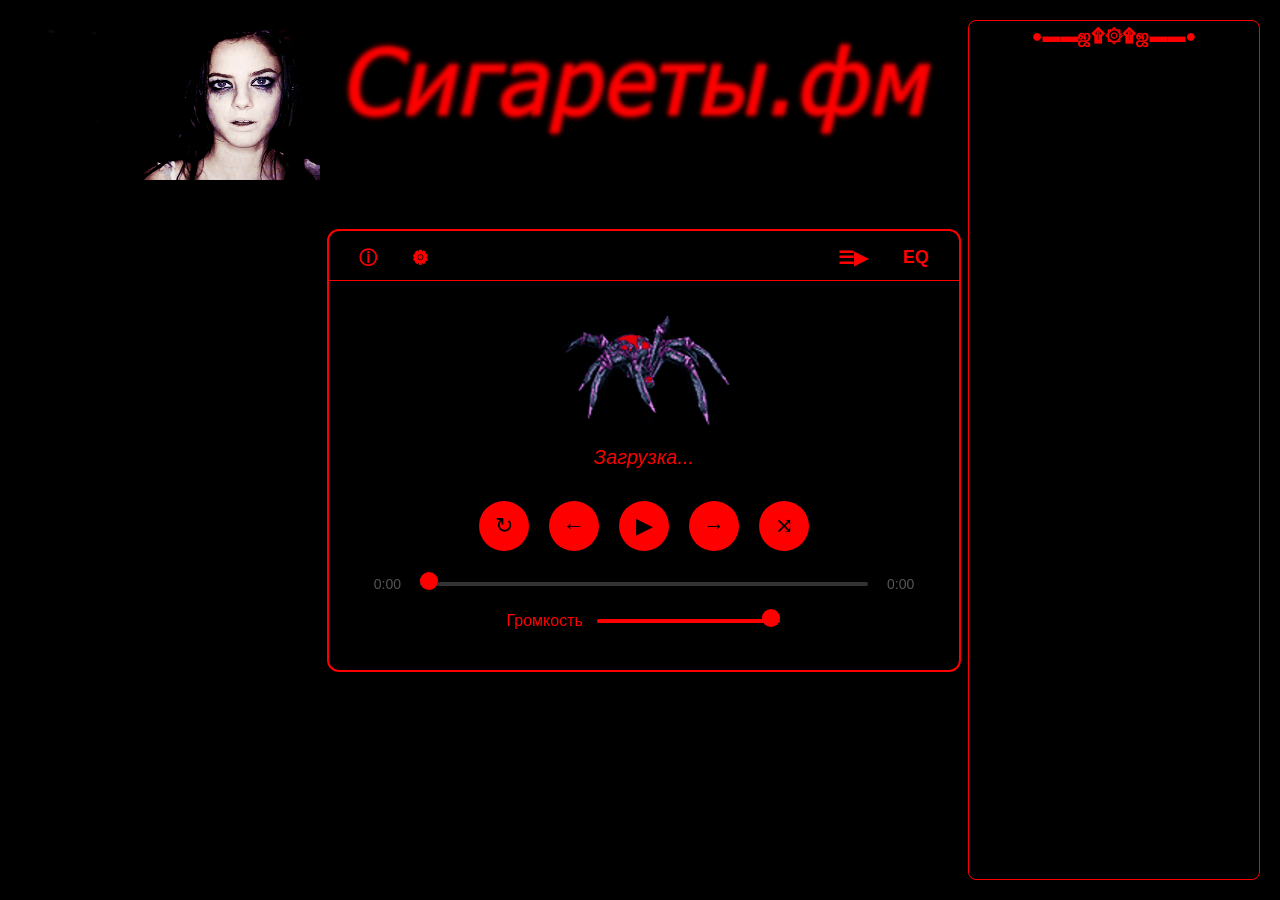
==== index.html @ dc426d21 "Update index.html" ====
<!DOCTYPE html>
<html lang="ru">
<head>
<meta charset="UTF-8" />
<meta name="viewport" content="width=device-width, initial-scale=1" />
<title>{title}</title>
<link rel="icon" href="favicon.png" type="image/png">
<style>
  body {
    font-family: Arial, sans-serif;
    margin: 0; 
    padding: 20px;
    display: flex;
    height: 100vh;
    box-sizing: border-box;
    background: #000000;
  }

  #file-panel {
    scrollbar-color: red #000;
    width: 280px;
    border: 1px solid #f00;
    border-radius: 8px;
    background: #000;
    padding: 5px;
    box-shadow: 0 0 8px rgba(0,0,0,0.1);
    overflow: hidden;
    display: flex;
    flex-direction: column;
    user-select: none;
  }

  #file-panel h2 {
    margin-top: 0;
    font-size: 18px;
    color: red;
    text-align: center;
  }

  #file-list {
    color: red;
    margin-top: 10px;
    flex-grow: 1;
    overflow-y: auto;
    padding-right: 5px;
    scrollbar-width: thin;
    scrollbar-color: red #000;
  }

  #file-list::-webkit-scrollbar {
    width: 7px;
    background: #000;
  }

  #file-list::-webkit-scrollbar-thumb {
    background-color: red;
    border-radius: 4px;
    border: 2px solid #000; 
  }

  .file-item {
    padding: 8px 12px;
    cursor: pointer;
    border-bottom: 1px solid #f00;
    transition: background-color 0.25s;
  }
  
  .file-item:hover {
    background-color: #333;
  }
  
  .active {
    background-color: #333;
    font-weight: bold;
  }

  #player-container {
    flex: 1;
    display: flex;
    justify-content: center;
    align-items: center;
  }

  #player-box {
    border: 2px solid #f00;
    padding: 30px 40px 40px;
    border-radius: 12px;
    background: #000;
    width: 550px;
    /*height: 400px;*/
    box-shadow: 0 0 15px rgba(0,0,0,0.1);
    display: flex;
    flex-direction: column;
    align-items: center;
  }
  /*-------------------*/
  
  /* PANEL WITH SETTINGS, INFO AND ETC../// */
  #player-header {
    align-self: stretch;
    margin: -15px -40px 15px -40px;
    padding: 0 20px 10px 20px;
    display: flex;
    justify-content: space-between;
    align-items: center;
    border-bottom: 1px solid #f00;
  }

  .bold-gear {
    -webkit-text-stroke: 1px #f00;
  }
  
  .bold-gear:hover {
    -webkit-text-stroke: 1px #fff;
  }
  
  .header-btn {
    background: none;
    border: none;
    color: #f00;
    font-size: 18px;
    font-weight: bold;
    font-family: Arial, sans-serif;
    cursor: pointer;
    transition: color 0.3s, text-shadow 0.3s;
    padding: 0 10px;
    user-select: none;
  }

  .header-btn:hover {
    color: #fff;
    text-shadow: 0 0 8px #fff;
  }
  /*-------------------*/

  /*MAIN-PLAYER*/
  #player-main-content {
    display: flex;
    flex-direction: column;
    align-items: center;
    width: 100%;
  }

  #player-info-content {
    color: #f00;
    text-align: center;
    width: 100%;
    min-height: 250px; 
    overflow-y: auto;
  }

  #player-info-content h3 {
    margin-top: 0;
  }

  [data-i18n="infocontent"] {
    white-space: pre-line;
  }

  #player-settings-content {
    color: #f00;
    text-align: center;
    width: 100%;
    min-height: 250px; 
    overflow-y: auto;
  }
  /* playlist */
  
  #player-playlist-content {
    color: #f00;
    text-align: center;
    width: 100%;
    min-height: 250px; 
    overflow-y: auto;
  }

  #playlists-grid {
    display: grid;
    grid-template-columns: repeat(auto-fill, minmax(110px, 1fr));
    gap: 15px;
    padding: 10px;
    margin-top: 5px;
  }

  .playlist-card {
    background: #111;
    border: 1px solid #333;
    border-radius: 12px;
    padding: 8px;
    cursor: pointer;
    transition: all 0.3s ease;
    display: flex;
    flex-direction: column;
    align-items: center;
  }

  .playlist-card:hover {
    background: #222;
    border-color: #f00;
    box-shadow: 0 0 10px rgba(255, 0, 0, 0.4);
  }

  .playlist-card.active {
    background: #333;
    border-color: #f00;
    box-shadow: 0 0 12px #f00;
  }

  .playlist-cover {
    width: 100%;
    aspect-ratio: 1 / 1; 
    object-fit: cover; 
    border-radius: 8px;
    margin-bottom: 8px;
    border: 1px solid #000;
    background: #050505; 
  }

  .playlist-title {
    color: #f00;
    font-size: 11px;
    font-weight: bold;
    text-align: center;
    width: 100%;
    white-space: nowrap;
    overflow: hidden;
    text-overflow: ellipsis;
  }
  /* playlist */
  /* eq eq eq */

  #player-equalizer-content {
    color: #f00;
    text-align: center;
    width: 100%;
    min-height: 250px; 
    overflow-y: hidden;
    overflow-x: hidden;
  }
  
  .eq-top-bar {
    display: flex; justify-content: space-between; align-items: center;
    width: 100%; margin-bottom: 10px;
  }
  .preset-select {
    background: #111; color: #f00; border: 1px solid #f00;
    padding: 4px 10px; border-radius: 4px; outline: none;
    cursor: pointer; font-weight: bold; font-size: 12px;
  }
  .toggle-btn {
    background: #f00;
    color: #000;
    border: none;
    padding: 4px 12px;
    border-radius: 4px;
    font-weight: bold;
    font-size: 12px;
    cursor: pointer;
    box-shadow: 0 0 8px rgba(255, 0, 0, 0.4);
    transition: all 0.2s;
  }
  .toggle-btn.off {
    background: #222;
    color: #555; 
    box-shadow: none;
    border: 1px solid #333;
  }
  .visualizer-container {
    width: 100%; height: 100px; 
    margin-bottom: 10px; border-radius: 6px; overflow: hidden;
    background: #050505; border: 1px solid #300;
  }
  .eq-container {
    display: flex; justify-content: space-between; align-items: center;
    background: rgba(255, 0, 0, 0.02); padding: 10px 5px;
    border-radius: 8px; gap: 1px; border: 1px solid #200; transition: opacity 0.3s;
  }
  .eq-container.bypass { opacity: 0.25; pointer-events: none; }
  .eq-band { display: flex; flex-direction: column; align-items: center; flex: 1; }
  .eq-band span { font-size: 9px; color: #888; margin-top: 5px; }
  .slider-wrapper { position: relative; width: 100%; height: 100px; display: flex; justify-content: center; align-items: center; }
  
  .eq-band input[type="range"] {
    -webkit-appearance: none; width: 90px; height: 3px;
    position: absolute; transform: rotate(-90deg);
    background: #222; border-radius: 2px; outline: none; cursor: pointer; margin: 0;
  }
  .eq-band input[type="range"]::-webkit-slider-thumb {
    -webkit-appearance: none; width: 10px; height: 10px;
    border-radius: 50%; background: #f00; box-shadow: 0 0 6px #f00;
  }
  .eq-band input[type="range"]::-webkit-slider-thumb:hover { background: #fff; }
  
  #visualizer {
  width: 100%;
  height: 100%;
  display: block;
  }
  /* eq eq eq */

  .lang-btn {
    background: #000;
    border: 1px solid #f00;
    color: #f00;
    padding: 5px 15px;
    margin: 0 5px;
    cursor: pointer;
    font-family: Arial, sans-serif;
    font-weight: bold;
    transition: all 0.3s;
    border-radius: 4px;
  }

  .lang-btn:hover {
    background: #f00;
    color: #000;
  }

  .lang-btn.active {
    background: #f00;
    color: #fff;
    box-shadow: 0 0 8px #f00;
  }
  
  #track-name {
    font-style: italic;
    font-size: 20px;
    margin-bottom: 25px;
    height: 30px;
    
    white-space: nowrap;
    overflow: hidden;
    text-overflow: ellipsis;

    padding: 0 15px;
    width: 100%;
    box-sizing: border-box;
    
    text-align: center;
    user-select: none;
    color: red;
  }

  #controls {
    display: flex;
    justify-content: center;
    align-items: center;
    gap: 20px;
    margin-bottom: 25px;
  }

  button.control-btn {
    font-size: 22px;
    color: #000;
    padding: 10px;
    width: 50px;
    height: 50px;
    border: none;
    background: #f00;
    border-radius: 50%;
    cursor: pointer;
    transition: all 0.3s;
    user-select: none;
    display: flex;
    justify-content: center;
    align-items: center;
  }
  
  button.control-btn:hover {
    background-color: #333;
    color: #f00;
  }
  
  button#repeat.repeat-on {
    background-color: #fff;
    box-shadow: 0 0 10px #fff;
  }

  button#shuffle.shuffle-on {
    background-color: #fff;
    box-shadow: 0 0 10px #fff;
  }
  
  #progress-container {
    width: 100%;
    display: flex;
    align-items: center;
    gap: 12px;
    user-select: none;
  }

  #progress {
    -webkit-appearance: none;
    appearance: none;
    width: 100%;
    height: 4px;
    border-radius: 4px;
    background: linear-gradient(to right, #f00 0%, #f00 var(--val, 0%), #333 var(--val, 0%), #333 100%);
    cursor: pointer;
    transition: background 0.3s;
  }

  #progress::-webkit-slider-thumb {
    -webkit-appearance: none;
    appearance: none;
    width: 18px;
    height: 18px;
    border-radius: 50%;
    background: #f00;
    cursor: pointer;
    box-shadow: 0 0 5px rgba(0,0,0,0.3);
    transition: background-color 0.3s;
    margin-top: -5px; 
  }
  
  #current-time,
  #duration {
    width: 45px;
    font-size: 14px;
    color: #555;
    user-select: none;
    text-align: center;
  }
   
  #volume-container {
    width: 50%;
    display: flex;
    align-items: center;
    gap: 12px;
    user-select: none;
    margin-top: 20px;
  }

  #volume {
    -webkit-appearance: none;
    appearance: none;
    width: 100%;
    height: 4px;
    border-radius: 4px;
    background: linear-gradient(to right, #f00 0%, #f00 var(--val, 100%), #333 var(--val, 100%), #333 100%);
    cursor: pointer;
  }
  
  #volume::-webkit-slider-thumb {
    -webkit-appearance: none;
    appearance: none;
    width: 18px;
    height: 18px;
    border-radius: 50%;
    background: #f00;
    cursor: pointer;
    margin-top: -5px; 
  }
   
  .girl {
    margin: 10px auto 20px;
    display: block;
    }
  .banner {
    position: absolute;
    top: 20px;  
    left: 50%; 
    transform: translateX(-50%);
    z-index: -1;
    }
  
  /* ФИКСИКИ НА ТЕЛЕФОН БЛЯТЬ */
  @media (max-width: 768px) 
  {
     * {
    -webkit-tap-highlight-color: rgba(0, 0, 0, 0);
    -webkit-tap-highlight-color: transparent;
  }
  body {
    flex-direction: column;
    overflow-y: auto;
    height: 100%;           
    padding: 10px;
  }

  #file-panel {
    width: 100%;            
    box-sizing: border-box;
    margin-bottom: 5px;
    max-height: 300px;
  }
  /*
  #file-list {
    color: red;
    margin-top: 10px;
    flex-grow: 1;
    overflow: hidden;
    padding-right: 5px;
    scrollbar-width: thin;
    scrollbar-color: red #000;
  }
  */
  #player-box {
    width: 100%; 
    box-sizing: border-box;
    padding: 20px; 
  }
    
  #player-header {
    margin-left: -20px;
    margin-right: -20px;
  }
  #volume-container {
    width: 80%;  
  }
    
  #playlists-grid {
    grid-template-columns: repeat(auto-fill, minmax(85px, 1fr));
    gap: 10px;
  }
  .banner {
    display: none; 
  }
  .girl {
    display: none; 
  }
}
</style>
</head>
<body>

<img class="girl" src="oye.gif" alt="sadd///..." width="300" height="150">
<img class="banner" data-i18n-src="banner" alt="sigi" width="600" height="150">
<div id="player-container">
<div id="player-box">
  <div id="player-header">
    <div style="display: flex; gap: 15px;">
      <button id="btn-info" class="header-btn" data-i18n-title="info">ⓘ</button>
      <button id="btn-settings" class="header-btn bold-gear" data-i18n-title="settings">⚙</button>
    </div>
    <div style="display: flex; gap: 15px;">
      <button id="btn-playlist" class="header-btn" data-i18n-title="playlist">☰▶</button>
      <button id="btn-eq" class="header-btn" data-i18n-title="eq">EQ</button>
    </div>
  </div>
    
  <!--PLAYER-->
  <div id="player-main-content">
    <img id="main-gif" src="bruda.gif" width="200" height="150">
    <div id="track-name" data-i18n="loading"></div>

    <div id="controls">
      <button id="repeat" class="control-btn" data-i18n-title="repeat">↻</button>
      <button id="prev" class="control-btn" data-i18n-title="prev">←</button>
      <button id="play" class="control-btn" data-i18n-title="play">▶</button>
      <button id="next" class="control-btn" data-i18n-title="next">→</button>
      <button id="shuffle" class="control-btn" data-i18n-title="shuffle">⤨</button>
    </div>

    <div id="progress-container">
      <div id="current-time">0:00</div>
        <input type="range" id="progress" min="0" max="100" value="0" step="1" />
        <div id="duration">0:00</div>
    </div>
    <div id="volume-container">
      <span style="color:red;" data-i18n="volume"></span>
      <input type="range" id="volume" min="0" max="100" value="100" step="1" />
    </div>
    
  </div>
  
  <!--INFO-->
    <div id="player-info-content" style="display: none;">
      <h3 data-i18n="hotkeys"></h3>
      <p data-i18n="infocontent"></p>
    </div>
  <!--SETTINGS-->
    <div id="player-settings-content" style="display: none;">
      <h3 data-i18n="settings"></h3>
      <div style="margin-bottom: 20px;">
        <p data-i18n="language"></p>
        <button class="lang-btn" data-lang="ru">RU</button>
        <button class="lang-btn" data-lang="en">EN</button>
      </div>
    </div>
  <!--Playlist-->
    <div id="player-playlist-content" style="display: none;">
      <h3 data-i18n="playlist"></h3>
      <p>похуй</p>
    </div>
  
  <!--Equalozer-->
    <div id="player-equalizer-content" style="display: none;">
    <div class="eq-top-bar">
      <select id="preset-select" class="preset-select">
        <option value="flat">Default</option>
        <option value="bass">Bass Boost</option>
        <option value="rock">Rock</option>
        <option value="electro">Electronic</option>
        <option value="vocal">Vocal</option>
      </select>
      <button id="eq-toggle" class="toggle-btn off">EQ</button>
    </div>

    <div class="visualizer-container">
      <canvas id="visualizer"></canvas>
    </div>

    <div class="eq-container bypass" id="eq-sliders-container"></div>
    </div>
  
    <audio id="audio" crossorigin="anonymous" preload="metadata" style="display:none"></audio>
</div>
</div>

<div id="file-panel">
  <h2>●▬▬ஜ۩۞۩ஜ▬▬●</h2>
  <div id="file-list"></div>
</div>

<script type="module">

let dictionary = {};

async function loadLanguage(lang) {
  try {
    const response = await fetch(`${lang}.json`);
    dictionary = await response.json();
    
    if (dictionary.title) document.title = dictionary.title;

    document.querySelectorAll('[data-i18n]').forEach(el => {
      const key = el.dataset.i18n;
      if (dictionary[key]) el.textContent = dictionary[key];
    });

    document.querySelectorAll('[data-i18n-title]').forEach(el => {
      const key = el.dataset.i18nTitle;
      if (dictionary[key]) el.setAttribute('title', dictionary[key]);
    });

    document.querySelectorAll('[data-i18n-src]').forEach(el => {
      const key = el.dataset.i18nSrc;
      if (dictionary[key]) el.src = dictionary[key];
    });

    localStorage.setItem('lang', lang);
  } catch (e) {
    console.error("Ошибка загрузки языка", e);
  }
}

document.querySelectorAll('.lang-btn').forEach(btn => {
  btn.addEventListener('click', (e) => {
    loadLanguage(e.target.dataset.lang);
  });
});

const savedLang = localStorage.getItem('lang') || 'ru';
loadLanguage(savedLang);
   
/*
const archiveId = 'technos1g1'; 
const response = await fetch(`https://archive.org/metadata/${archiveId}`);
const metadata = await response.json();
const songs = metadata.files
  .filter(file => file.name.endsWith('.mp3'))
  .map(file => file.name);

let files = songs.map(f => ({ 
  name: f, 
  filename: `https://archive.org/download/${archiveId}/${encodeURIComponent(f)}` 
}));
*/
/*
const archiveId = 'technos1g1';
let songs = [];
let files = [];

try {
  const response = await fetch(`https://archive.org/metadata/${archiveId}`);
  if (!response.ok) throw new Error(`server error: ${response.status}`);
  
  const metadata = await response.json();
  songs = metadata.files
    .filter(file => file.name.endsWith('.mp3'))
    .map(file => file.name);
    
  files = songs.map(f => ({ 
    name: f, 
    filename: `https://archive.org/download/${archiveId}/${encodeURIComponent(f)}` 
  }));
} catch (e) {
  console.error("unable to load tracks from archive:", e);
  trackNameDiv.textContent = "Playlist load error";
}
*/

let currentArchiveId = null;
let songs = [];
let files = [];

const mainGif = document.getElementById('main-gif');
const playlistsGrid = document.getElementById('playlists-grid');

async function loadPlaylistFromArchive(id, cardElement) {
  try {
    document.querySelectorAll('.playlist-card').forEach(c => c.classList.remove('active'));
    if (cardElement) cardElement.classList.add('active');

    currentArchiveId = id;
    
    const newGifSource = `https://archive.org/download/${id}/inplay.gif`;
    const tempImg = new Image();
    tempImg.onload = () => { mainGif.src = newGifSource; };
    tempImg.onerror = () => { mainGif.src = 'shtr.gif'; }; // фоллбэк
    tempImg.src = newGifSource;
    
    if (isPlaying) playBtn.click();
    audio.src = '';
    trackNameDiv.textContent = "Загрузка...";

    const response = await fetch(`https://archive.org/metadata/${id}`);
    if (!response.ok) throw new Error(`server error: ${response.status}`);
    
    const metadata = await response.json();
    songs = metadata.files
      .filter(file => file.name.endsWith('.mp3'))
      .map(file => file.name);
      
    files = songs.map(f => ({ 
      name: f, 
      filename: `https://archive.org/download/${id}/${encodeURIComponent(f)}` 
    }));

    if (files.length > 0) {
      createFileList();
      loadTrack(0, false);
    } else {
      fileListDiv.innerHTML = '<div style="color:red; text-align:center; padding:10px;">Плейлист пуст</div>';
      trackNameDiv.textContent = "Нет треков";
    }

  } catch (e) {
    console.error("ОШИБКА загрузки плейлиста:", e);
    trackNameDiv.textContent = "Ошибка сервера";
  }
}

async function initPlaylists() {
  try {
    const res = await fetch('playlists.json');
    if (!res.ok) throw new Error("JSON не найден");
    const playlistIds = await res.json();
    
    playlistsGrid.innerHTML = ''; 

    playlistIds.forEach(id => {
      const card = document.createElement('div');
      card.className = 'playlist-card';
      
      const coverUrl = `https://archive.org/download/${id}/cover.png`;
      
      card.innerHTML = `
        <img class="playlist-cover" src="${coverUrl}" alt="cover" onerror="this.src='shtr.gif'">
        <div class="playlist-title" data-title-id="${id}">...</div>
      `;
      
      card.onclick = () => loadPlaylistFromArchive(id, card);
      playlistsGrid.appendChild(card);

      fetch(`https://archive.org/metadata/${id}`)
        .then(r => r.json())
        .then(data => {
          const titleText = data.metadata.title || id;
          const titleDiv = card.querySelector(`[data-title-id="${id}"]`);
          titleDiv.textContent = titleText;
          titleDiv.setAttribute('title', titleText);
        })
        .catch(() => {
          card.querySelector(`[data-title-id="${id}"]`).textContent = id;
        });
    });
    
    if (playlistIds.length > 0) {
      setTimeout(() => {
        loadPlaylistFromArchive(playlistIds[0], playlistsGrid.firstChild);
      }, 50);
    }

  } catch (e) {
    console.error("Не удалось прочитать playlists.json", e);
    playlistsGrid.innerHTML = '<p>Не удалось загрузить списки.</p>';
  }
}
initPlaylists();
  
const fileListDiv = document.getElementById('file-list');
const audio = document.getElementById('audio');
const playBtn = document.getElementById('play');
const prevBtn = document.getElementById('prev');
const nextBtn = document.getElementById('next');
const repeatBtn = document.getElementById('repeat');
const shuffleBtn = document.getElementById('shuffle');
const trackNameDiv = document.getElementById('track-name');
const progress = document.getElementById('progress');
const currentTimeDiv = document.getElementById('current-time');
const durationDiv = document.getElementById('duration');
const volumeSlider = document.getElementById('volume');

//let files = songs.map(f => ({ name: f, filename: 'musics/' + f }));
//let files = songs.map(f => ({ name: f, filename: 'musics/' + encodeURIComponent(f) }));
  
let currentTrackIndex = -1;
let isPlaying = false;
let isRepeating = false;
let isShuffle = false;

function formatTime(seconds) {
  const m = Math.floor(seconds / 60);
  const s = Math.floor(seconds % 60);
  return `${m}:${s < 10 ? '0' : ''}${s}`;
}

function createFileList() {
  fileListDiv.innerHTML = '';
  files.forEach((file, index) => {
    const el = document.createElement('div');
    el.className = 'file-item';
    const lastDotIndex = file.name.lastIndexOf('.');
    const displayName = lastDotIndex !== -1 ? file.name.slice(0, lastDotIndex) : file.name;
    el.textContent = displayName;
    el.dataset.index = index;
    el.onclick = () => loadTrack(index, true);
    fileListDiv.appendChild(el);
  });
}

/*
function highlightSelected() {
  document.querySelectorAll('.file-item').forEach((el, idx) => {
    el.classList.toggle('active', idx === currentTrackIndex);
  });
}
*/
/* SMOOTH TRACK LIST */
function highlightSelected() {
  document.querySelectorAll('.file-item').forEach((el, idx) => {
    const isActive = (idx === currentTrackIndex);
    el.classList.toggle('active', isActive);
    
    if (isActive) {
      el.scrollIntoView({
        behavior: 'smooth',
        block: 'center'
      });
    }
  });
}

/* SMOOTH VOLUME CONTROL */
let targetVolume = parseFloat(volumeSlider.value);
let volumeAnimationId = null;

function animateVolumeTo(newTarget) {
  const clampedTarget = Math.max(0, Math.min(100, newTarget)); 
  
  if (clampedTarget === targetVolume && volumeAnimationId) {
    return;
  }
  
  targetVolume = clampedTarget;

  if (volumeAnimationId) cancelAnimationFrame(volumeAnimationId);

  const startVolume = parseFloat(volumeSlider.value);
  const diff = targetVolume - startVolume;
  
  if (diff === 0) return;

  const duration = 200; 
  let start = null;

  function step(timestamp) {
    if (!start) start = timestamp;
    const progress = Math.min((timestamp - start) / duration, 1);

    const easeProgress = 1 - Math.pow(1 - progress, 2);
    const currentVolume = startVolume + (diff * easeProgress);

    volumeSlider.value = currentVolume;
    audio.volume = currentVolume / 100;
    volumeSlider.style.setProperty('--val', currentVolume + '%');
    
    if (progress < 1) {
      volumeAnimationId = requestAnimationFrame(step);
    } else {
      volumeAnimationId = null;
    }
  }

  volumeAnimationId = requestAnimationFrame(step);
}
/* SMOOTH END */
  
function loadTrack(index, shouldPlay = false) {
  if (index < 0 || index >= files.length) return;
  currentTrackIndex = index;
  const file = files[index];
  audio.src = file.filename;
  
  const lastDotIndex = file.name.lastIndexOf('.');
  const displayName = lastDotIndex !== -1 ? file.name.slice(0, lastDotIndex) : file.name;
  
  trackNameDiv.textContent = displayName;
  trackNameDiv.setAttribute('title', displayName);
  trackNameDiv.removeAttribute('data-i18n');
  
  highlightSelected();
  audio.load();
  if (shouldPlay) audio.play().catch(() => {});
}

function getNextTrackIndex() {
  if (isShuffle && files.length > 1) {
    let randomIndex;
    do {
      randomIndex = Math.floor(Math.random() * files.length);
    } while (randomIndex === currentTrackIndex);
    return randomIndex;
  } else {
    let newIndex = currentTrackIndex + 1;
    if (newIndex >= files.length) newIndex = 0;
    return newIndex;
  }
}

function updateProgress() {
  if (!audio.duration) return;
  progress.max = Math.floor(audio.duration);
  progress.value = Math.floor(audio.currentTime);
  currentTimeDiv.textContent = formatTime(audio.currentTime);
  durationDiv.textContent = formatTime(audio.duration);

  const percent = (audio.currentTime / audio.duration) * 100;
  progress.style.setProperty('--val', percent + '%');
}
  
repeatBtn.addEventListener('click', () => {
  isRepeating = !isRepeating;
  repeatBtn.classList.toggle('repeat-on', isRepeating);
});

shuffleBtn.addEventListener('click', () => {
  isShuffle = !isShuffle;
  shuffleBtn.classList.toggle('shuffle-on', isShuffle);
});

playBtn.addEventListener('click', () => {
  if (!audio.src) return;
  if (isPlaying) audio.pause();
  else audio.play();
});

audio.addEventListener('timeupdate', updateProgress);
  
audio.addEventListener('play', () => {
  isPlaying = true;
  playBtn.textContent = '❙❙';
  initAudio(); 
  if (audioCtx && audioCtx.state === 'suspended') audioCtx.resume();
});

audio.addEventListener('pause', () => {
  isPlaying = false;
  playBtn.textContent = '▶';
});

/*
audio.volume = volumeSlider.value / 100;
volumeSlider.addEventListener('input', () => {
  audio.volume = volumeSlider.value / 100;
});
*/

volumeSlider.addEventListener('input', () => {
  audio.volume = volumeSlider.value / 100;
  targetVolume = parseFloat(volumeSlider.value);
  volumeSlider.style.setProperty('--val', volumeSlider.value + '%');
});
  
prevBtn.addEventListener('click', () => {
  let newIndex = currentTrackIndex - 1;
  if (newIndex < 0) newIndex = files.length - 1;
  loadTrack(newIndex, true);
});

nextBtn.addEventListener('click', () => {
  loadTrack(getNextTrackIndex(), true);
});

audio.addEventListener('ended', () => {
  if (isRepeating) {
    audio.currentTime = 0;
    audio.play();
  } else {
    loadTrack(getNextTrackIndex(), true);
  }
});

progress.addEventListener('input', () => {
  audio.currentTime = progress.value;

  const percent = (progress.value / progress.max) * 100;
  progress.style.setProperty('--val', percent + '%');
});

if (files.length > 0) {
  createFileList();
  loadTrack(0, false);
}

document.addEventListener('keydown', (event) => {
  
  if (event.target.tagName === 'INPUT') return;

  switch (event.code) {
    case 'Space':
      event.preventDefault();
      playBtn.click();
      break;

    case 'ArrowDown':
      event.preventDefault();
      nextBtn.click();
      break;

    case 'ArrowUp':
      event.preventDefault();
      prevBtn.click();
      break;
    /*
    case 'ArrowRight':
      event.preventDefault();
      volumeSlider.value = Math.min(100, parseInt(volumeSlider.value) + 10);
      audio.volume = volumeSlider.value / 100;
      break;

    case 'ArrowLeft':
      event.preventDefault();
      volumeSlider.value = Math.max(0, parseInt(volumeSlider.value) - 10);
      audio.volume = volumeSlider.value / 100;
      break;

    case 'KeyM':
      if (volumeSlider.value == 0) {
        let restoredVolume = volumeSlider.dataset.prevVolume || 100;
        volumeSlider.value = restoredVolume;
        audio.volume = restoredVolume / 100;
      } else {
        volumeSlider.dataset.prevVolume = volumeSlider.value;
        volumeSlider.value = 0;
        audio.volume = 0;
      }
      break;
    */

    case 'ArrowRight':
      event.preventDefault();
      let stepUp = Math.ceil((targetVolume + 1) / 10) * 10;
      animateVolumeTo(Math.min(100, stepUp));
      break;

    case 'ArrowLeft':
      event.preventDefault();
      let stepDown = Math.floor((targetVolume - 1) / 10) * 10;
      animateVolumeTo(Math.max(0, stepDown));
      break;

    case 'KeyM':
      if (targetVolume == 0) {
        let restoredVolume = volumeSlider.dataset.prevVolume || 100;
        animateVolumeTo(restoredVolume);
      } else {
        volumeSlider.dataset.prevVolume = targetVolume;
        animateVolumeTo(0);
      }
      break;
      
    case 'KeyR':
      repeatBtn.click();
      break;

    case 'KeyS':
      shuffleBtn.click();
      break;
  }
});

/*
// INFO
const btnInfo = document.getElementById('btn-info');
const mainContent = document.getElementById('player-main-content');
const infoContent = document.getElementById('player-info-content');

btnInfo.addEventListener('click', () => {
  if (mainContent.style.display === 'none') {
    mainContent.style.display = 'flex';
    infoContent.style.display = 'none';
    btnInfo.style.textShadow = 'none'; 
  } else {
    infoContent.style.height = mainContent.offsetHeight + 'px';
    mainContent.style.display = 'none';
    infoContent.style.display = 'block';
    btnInfo.style.textShadow = '0 0 8px #fff'; 
  }
});
// INFO END
*/

// ------
const mainContent = document.getElementById('player-main-content');
let savedHeight = 0; 

const tabs = [
  { btn: document.getElementById('btn-info'), content: document.getElementById('player-info-content') },
  { btn: document.getElementById('btn-settings'), content: document.getElementById('player-settings-content') },
  { btn: document.getElementById('btn-playlist'), content: document.getElementById('player-playlist-content') },
  { btn: document.getElementById('btn-eq'), content: document.getElementById('player-equalizer-content') }
];

tabs.forEach(tab => {
  tab.btn.addEventListener('click', () => {
    const isCurrentlyOpen = tab.content.style.display === 'block';

    if (mainContent.style.display !== 'none') {
      savedHeight = mainContent.offsetHeight;
    }

    tabs.forEach(t => {
      t.content.style.display = 'none';
      t.btn.style.textShadow = 'none';
    });

    if (isCurrentlyOpen) {
      mainContent.style.display = 'flex';
    } else {
      mainContent.style.display = 'none';
      tab.content.style.display = 'block';
      if (savedHeight > 0) {
        tab.content.style.height = savedHeight + 'px';
      }
      tab.btn.style.textShadow = '0 0 8px #fff';

      if (tab.btn.id === 'btn-eq') {
        resizeCanvas();
      }
    }
  });
});
// ------


/* eq eq eq */

const canvas = document.getElementById('visualizer');
const ctx = canvas.getContext('2d');
const slidersContainer = document.getElementById('eq-sliders-container');
const eqToggleBtn = document.getElementById('eq-toggle');
const presetSelect = document.getElementById('preset-select');

const eqFrequencies = [30, 60, 180, 320, 600, 1000, 3000, 6000, 8000, 16000];
const eqLabels = ['30', '60', '180', '320', '600', '1K', '3K', '6K', '8K', '16K'];
const presets = {
  flat:    [0, 0, 0, 0, 0, 0, 0, 0, 0, 0],
  bass:    [7, 6, 5, 2, 0, 0, 0, 0, 0, 0],
  rock:    [4, 3, 2, -1, -2, -1, 1, 2, 3, 4],
  electro: [5, 4, 1, 0, -1, 0, 2, 4, 5, 5],
  vocal:   [-3, -2, 0, 2, 4, 4, 3, 1, -1, -2]
};

let audioCtx = null;
let analyser = null;
let source = null;
let filters = [];
let eqEnabled = false;

function generateSliders() {
  slidersContainer.innerHTML = '';
  eqFrequencies.forEach((freq, i) => {
    const band = document.createElement('div'); band.className = 'eq-band';
    const wrapper = document.createElement('div'); wrapper.className = 'slider-wrapper';
    const slider = document.createElement('input');
    slider.type = 'range'; slider.id = `eq-band-${i}`; slider.min = '-12'; slider.max = '12'; slider.step = '1'; slider.value = '0';
    const label = document.createElement('span'); label.innerText = eqLabels[i];
    wrapper.appendChild(slider); band.appendChild(wrapper); band.appendChild(label); slidersContainer.appendChild(band);

    slider.addEventListener('input', (e) => {
      presetSelect.value = 'flat';
      if (filters[i] && audioCtx) filters[i].gain.setValueAtTime(e.target.value, audioCtx.currentTime);
    });
  });
}
generateSliders();

function resizeCanvas() {
  if (canvas.clientWidth === 0) return; 
  canvas.width = canvas.clientWidth * window.devicePixelRatio;
  canvas.height = canvas.clientHeight * window.devicePixelRatio;
  ctx.scale(window.devicePixelRatio, window.devicePixelRatio);
}
window.addEventListener('resize', resizeCanvas);

function routeAudio() {
  if (!source || !analyser) return;
  source.disconnect(); filters.forEach(f => f.disconnect()); analyser.disconnect();
  if (eqEnabled) {
    let currentSource = source;
    filters.forEach(filter => { currentSource.connect(filter); currentSource = filter; });
    currentSource.connect(analyser);
  } else {
    source.connect(analyser);
  }
  analyser.connect(audioCtx.destination);
  //console.log("Цепь собрана - ", analyser.context.destination);
}

function initAudio() {
  if (audioCtx) return; 
  audioCtx = new (window.AudioContext || window.webkitAudioContext)();
  
  const audioEl = document.getElementById('audio'); 
  source = audioCtx.createMediaElementSource(audioEl);

  filters = eqFrequencies.map((freq, index) => {
    const filter = audioCtx.createBiquadFilter();
    filter.type = index === 0 ? 'lowshelf' : (index === eqFrequencies.length - 1 ? 'highshelf' : 'peaking');
    filter.frequency.value = freq; filter.Q.value = 1.2;
    filter.gain.value = document.getElementById(`eq-band-${index}`).value;
    return filter;
  });

  analyser = audioCtx.createAnalyser();
  analyser.fftSize = 1024; analyser.smoothingTimeConstant = 0.75;
  
  routeAudio();
  draw();
}

eqToggleBtn.addEventListener('click', () => {
  eqEnabled = !eqEnabled;
  //eqToggleBtn.innerText = eqEnabled ? 'EQ: ON' : 'EQ: OFF';
  eqToggleBtn.classList.toggle('off', !eqEnabled);
  slidersContainer.classList.toggle('bypass', !eqEnabled);
  routeAudio();
});

presetSelect.addEventListener('change', (e) => {
  const selectedPreset = presets[e.target.value];
  if (!selectedPreset) return;
  selectedPreset.forEach((gainValue, i) => {
    const slider = document.getElementById(`eq-band-${i}`);
    if (slider) slider.value = gainValue;
    if (filters[i] && audioCtx) filters[i].gain.setValueAtTime(gainValue, audioCtx.currentTime);
  });
});

function draw() {
  requestAnimationFrame(draw);
  const w = canvas.width / window.devicePixelRatio, h = canvas.height / window.devicePixelRatio;
  ctx.clearRect(0, 0, w, h);
  
  if (!analyser) return;
  const dataArray = new Uint8Array(analyser.frequencyBinCount);
  analyser.getByteFrequencyData(dataArray);

  ctx.beginPath(); ctx.strokeStyle = 'rgba(255, 0, 0, 0.15)'; ctx.lineWidth = 1.5; ctx.setLineDash([4, 4]); 
  for (let i = 0; i < eqFrequencies.length; i++) {
    const val = parseFloat(document.getElementById(`eq-band-${i}`).value); 
    const eqY = (h / 2) - (val / 12) * (h / 3.5);
    const eqX = (i / (eqFrequencies.length - 1)) * (w - 40) + 20;
    if (i === 0) ctx.moveTo(eqX, eqY);
    else {
      const prevX = ((i - 1) / (eqFrequencies.length - 1)) * (w - 40) + 20;
      const prevVal = parseFloat(document.getElementById(`eq-band-${i-1}`).value);
      const prevEqY = (h / 2) - (prevVal / 12) * (h / 3.5);
      ctx.bezierCurveTo((prevX + eqX) / 2, prevEqY, (prevX + eqX) / 2, eqY, eqX, eqY);
    }
  }
  ctx.stroke(); ctx.setLineDash([]);

  ctx.beginPath();
  let gradientFill = ctx.createLinearGradient(0, 0, 0, h);
  gradientFill.addColorStop(0, 'rgba(255, 0, 0, 0.3)'); gradientFill.addColorStop(1, 'rgba(0, 0, 0, 0)');
  let gradientLine = ctx.createLinearGradient(0, 0, w, 0);
  gradientLine.addColorStop(0, '#ff0000'); gradientLine.addColorStop(1, '#990000');

  /*
  ctx.moveTo(0, h);
  for (let i = 0; i <= 90; i++) {
    const percent = i / 90;
    const exactIndex = Math.exp(Math.log(3) + percent * (Math.log(analyser.frequencyBinCount * 0.75) - Math.log(3)));
    const valLower = dataArray[Math.floor(exactIndex)] || 0;
    const valUpper = dataArray[Math.ceil(exactIndex)] || 0;
    const val = valLower * (1 - (exactIndex - Math.floor(exactIndex))) + valUpper * (exactIndex - Math.floor(exactIndex));
    
    const value = (val / 255) * (i < 5 ? 0.8 + (i * 0.04) : 1);
    ctx.lineTo(percent * w, h - (value * h * 0.5) - 5);
  }
  ctx.lineTo(w, h);
  */
  ctx.moveTo(0, h);
  for (let i = 0; i <= 90; i++) {
    const percent = i / 90;
    const exactIndex = Math.exp(Math.log(3) + percent * (Math.log(analyser.frequencyBinCount * 0.75) - Math.log(3)));
    const valLower = dataArray[Math.floor(exactIndex)] || 0;
    const valUpper = dataArray[Math.ceil(exactIndex)] || 0;
    const val = valLower * (1 - (exactIndex - Math.floor(exactIndex))) + valUpper * (exactIndex - Math.floor(exactIndex));
    
    let fade = 1;
    if (i < 5) fade = 0.8 + (i * 0.04);
    if (i > 80) fade = (90 - i) / 10;

    const value = (val / 255) * fade;
    ctx.lineTo(percent * w, h - (value * h * 0.5) - (5 * fade));
  }
  ctx.fillStyle = gradientFill; ctx.fill();
  ctx.shadowBlur = 8; ctx.shadowColor = 'rgba(255, 0, 0, 0.6)';
  ctx.strokeStyle = gradientLine; ctx.lineWidth = 2; ctx.stroke(); ctx.shadowBlur = 0;
}
  
/* eq eq eq */

  
document.querySelectorAll('input[type="range"], button').forEach(element => {
  element.addEventListener('mouseup', () => {
    element.blur();
  });
});
  
</script>
</body>
</html>
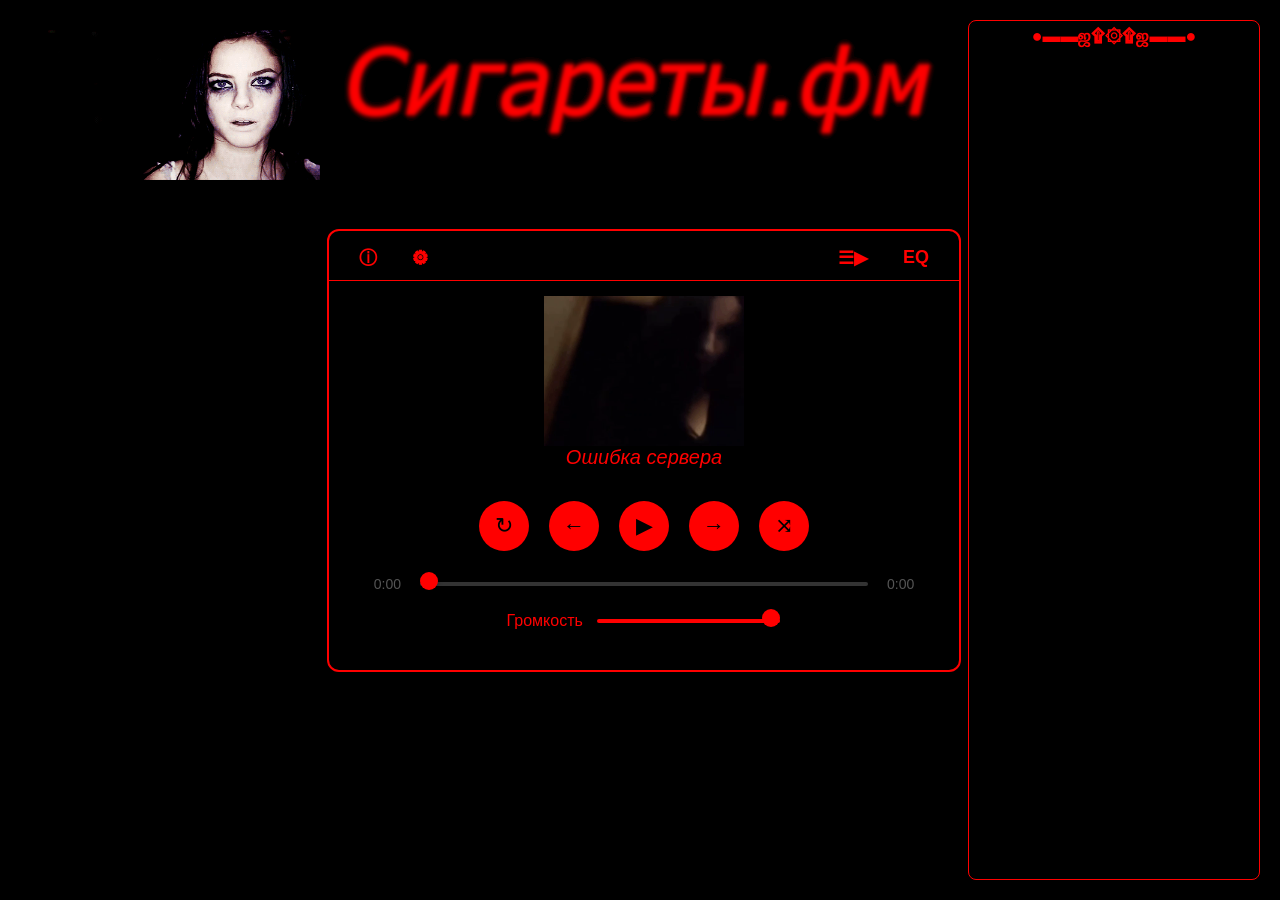
==== commit 32a90c38: "Update index.html" ====
--- a/index.html
+++ b/index.html
@@ -581,7 +581,7 @@
   <!--Playlist-->
     <div id="player-playlist-content" style="display: none;">
       <h3 data-i18n="playlist"></h3>
-      <p>похуй</p>
+      <div id="playlists-grid"></div>
     </div>
   
   <!--Equalozer-->
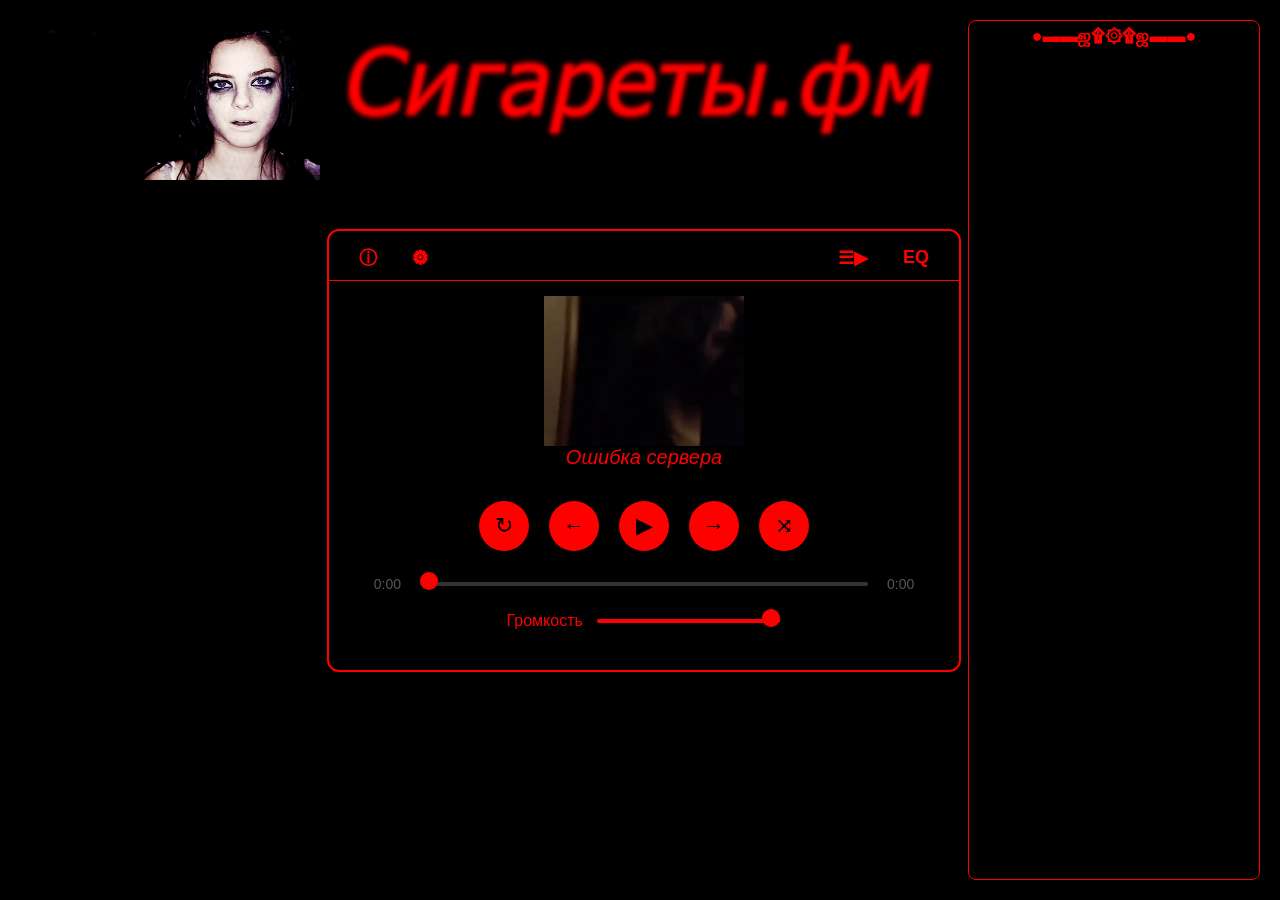
==== commit ac63756c: "Update index.html" ====
--- a/index.html
+++ b/index.html
@@ -719,8 +719,11 @@
     if (!response.ok) throw new Error(`server error: ${response.status}`);
     
     const metadata = await response.json();
-    songs = metadata.files
-      .filter(file => file.name.endsWith('.mp3'))
+    
+    const archiveFiles = metadata.files || [];
+
+    songs = archiveFiles
+      .filter(file => file.name && file.name.endsWith('.mp3'))
       .map(file => file.name);
       
     files = songs.map(f => ({ 
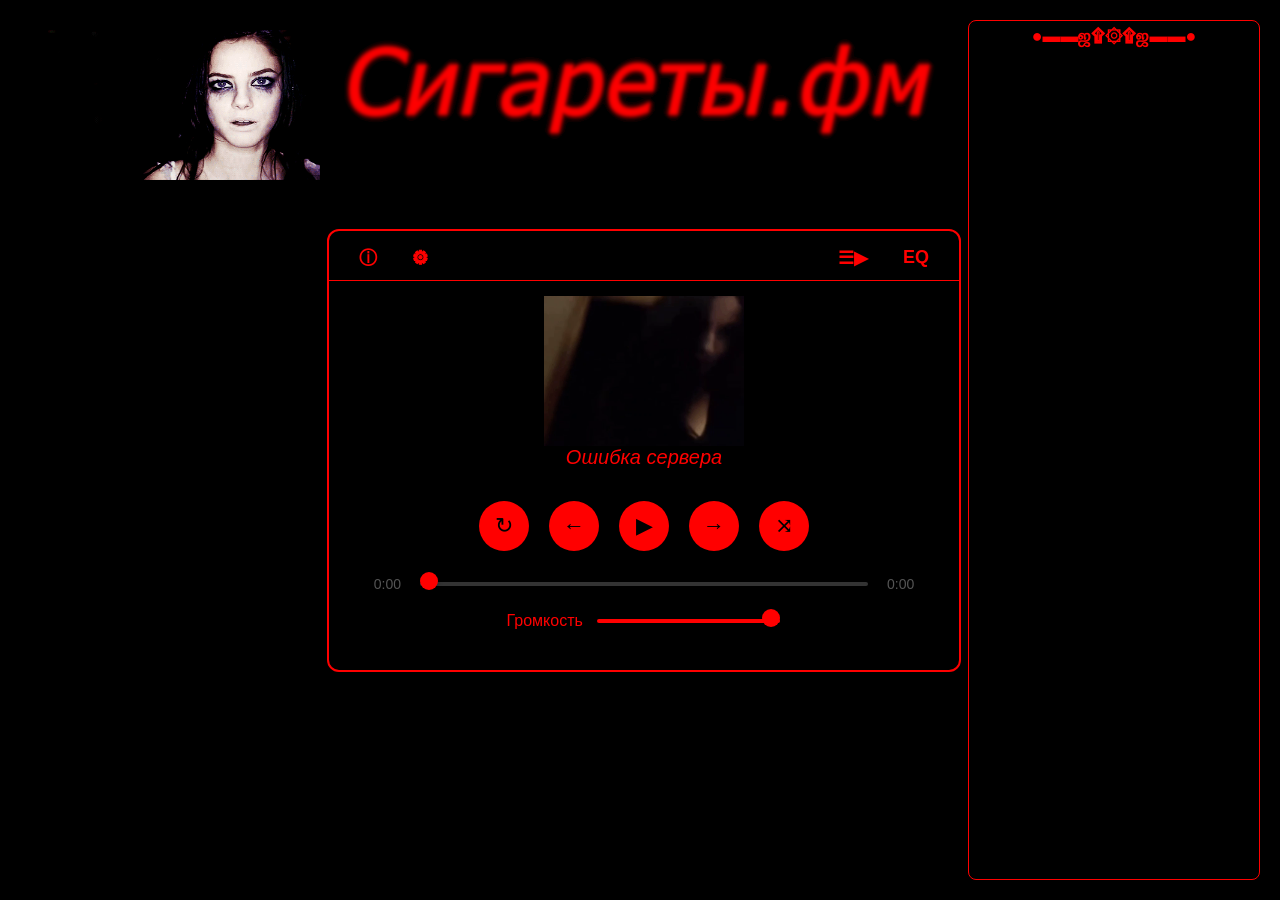
==== commit f48eecb9: "Update index.html" ====
--- a/index.html
+++ b/index.html
@@ -653,43 +653,6 @@
 
 const savedLang = localStorage.getItem('lang') || 'ru';
 loadLanguage(savedLang);
-   
-/*
-const archiveId = 'technos1g1'; 
-const response = await fetch(`https://archive.org/metadata/${archiveId}`);
-const metadata = await response.json();
-const songs = metadata.files
-  .filter(file => file.name.endsWith('.mp3'))
-  .map(file => file.name);
-
-let files = songs.map(f => ({ 
-  name: f, 
-  filename: `https://archive.org/download/${archiveId}/${encodeURIComponent(f)}` 
-}));
-*/
-/*
-const archiveId = 'technos1g1';
-let songs = [];
-let files = [];
-
-try {
-  const response = await fetch(`https://archive.org/metadata/${archiveId}`);
-  if (!response.ok) throw new Error(`server error: ${response.status}`);
-  
-  const metadata = await response.json();
-  songs = metadata.files
-    .filter(file => file.name.endsWith('.mp3'))
-    .map(file => file.name);
-    
-  files = songs.map(f => ({ 
-    name: f, 
-    filename: `https://archive.org/download/${archiveId}/${encodeURIComponent(f)}` 
-  }));
-} catch (e) {
-  console.error("unable to load tracks from archive:", e);
-  trackNameDiv.textContent = "Playlist load error";
-}
-*/
 
 let currentArchiveId = null;
 let songs = [];
@@ -708,7 +671,7 @@
     const newGifSource = `https://archive.org/download/${id}/inplay.gif`;
     const tempImg = new Image();
     tempImg.onload = () => { mainGif.src = newGifSource; };
-    tempImg.onerror = () => { mainGif.src = 'shtr.gif'; }; // фоллбэк
+    tempImg.onerror = () => { mainGif.src = 'shtr.gif'; }; 
     tempImg.src = newGifSource;
     
     if (isPlaying) playBtn.click();
@@ -805,9 +768,6 @@
 const currentTimeDiv = document.getElementById('current-time');
 const durationDiv = document.getElementById('duration');
 const volumeSlider = document.getElementById('volume');
-
-//let files = songs.map(f => ({ name: f, filename: 'musics/' + f }));
-//let files = songs.map(f => ({ name: f, filename: 'musics/' + encodeURIComponent(f) }));
   
 let currentTrackIndex = -1;
 let isPlaying = false;
@@ -822,6 +782,8 @@
 
 function createFileList() {
   fileListDiv.innerHTML = '';
+  const fragment = document.createDocumentFragment();
+
   files.forEach((file, index) => {
     const el = document.createElement('div');
     el.className = 'file-item';
@@ -830,17 +792,11 @@
     el.textContent = displayName;
     el.dataset.index = index;
     el.onclick = () => loadTrack(index, true);
-    fileListDiv.appendChild(el);
+    fragment.appendChild(el); 
   });
-}
-
-/*
-function highlightSelected() {
-  document.querySelectorAll('.file-item').forEach((el, idx) => {
-    el.classList.toggle('active', idx === currentTrackIndex);
-  });
-}
-*/
+  fileListDiv.appendChild(fragment); 
+}
+
 /* SMOOTH TRACK LIST */
 function highlightSelected() {
   document.querySelectorAll('.file-item').forEach((el, idx) => {
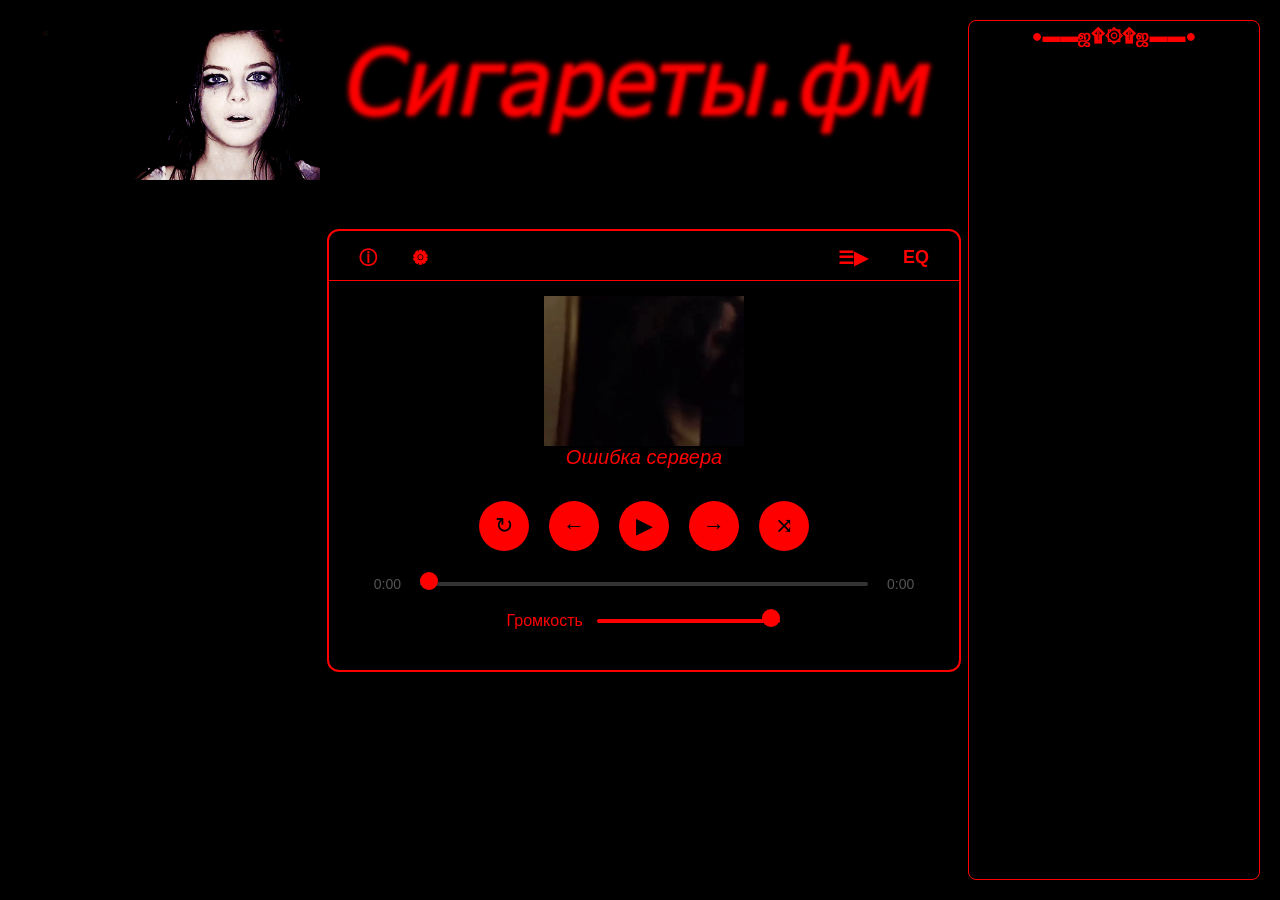
==== commit 9bf40c60: "Update index.html" ====
--- a/index.html
+++ b/index.html
@@ -930,13 +930,6 @@
   playBtn.textContent = '▶';
 });
 
-/*
-audio.volume = volumeSlider.value / 100;
-volumeSlider.addEventListener('input', () => {
-  audio.volume = volumeSlider.value / 100;
-});
-*/
-
 volumeSlider.addEventListener('input', () => {
   audio.volume = volumeSlider.value / 100;
   targetVolume = parseFloat(volumeSlider.value);
@@ -993,31 +986,6 @@
       event.preventDefault();
       prevBtn.click();
       break;
-    /*
-    case 'ArrowRight':
-      event.preventDefault();
-      volumeSlider.value = Math.min(100, parseInt(volumeSlider.value) + 10);
-      audio.volume = volumeSlider.value / 100;
-      break;
-
-    case 'ArrowLeft':
-      event.preventDefault();
-      volumeSlider.value = Math.max(0, parseInt(volumeSlider.value) - 10);
-      audio.volume = volumeSlider.value / 100;
-      break;
-
-    case 'KeyM':
-      if (volumeSlider.value == 0) {
-        let restoredVolume = volumeSlider.dataset.prevVolume || 100;
-        volumeSlider.value = restoredVolume;
-        audio.volume = restoredVolume / 100;
-      } else {
-        volumeSlider.dataset.prevVolume = volumeSlider.value;
-        volumeSlider.value = 0;
-        audio.volume = 0;
-      }
-      break;
-    */
 
     case 'ArrowRight':
       event.preventDefault();
@@ -1051,27 +1019,6 @@
   }
 });
 
-/*
-// INFO
-const btnInfo = document.getElementById('btn-info');
-const mainContent = document.getElementById('player-main-content');
-const infoContent = document.getElementById('player-info-content');
-
-btnInfo.addEventListener('click', () => {
-  if (mainContent.style.display === 'none') {
-    mainContent.style.display = 'flex';
-    infoContent.style.display = 'none';
-    btnInfo.style.textShadow = 'none'; 
-  } else {
-    infoContent.style.height = mainContent.offsetHeight + 'px';
-    mainContent.style.display = 'none';
-    infoContent.style.display = 'block';
-    btnInfo.style.textShadow = '0 0 8px #fff'; 
-  }
-});
-// INFO END
-*/
-
 // ------
 const mainContent = document.getElementById('player-main-content');
 let savedHeight = 0; 
@@ -1113,7 +1060,6 @@
   });
 });
 // ------
-
 
 /* eq eq eq */
 
@@ -1248,8 +1194,7 @@
   gradientFill.addColorStop(0, 'rgba(255, 0, 0, 0.3)'); gradientFill.addColorStop(1, 'rgba(0, 0, 0, 0)');
   let gradientLine = ctx.createLinearGradient(0, 0, w, 0);
   gradientLine.addColorStop(0, '#ff0000'); gradientLine.addColorStop(1, '#990000');
-
-  /*
+  
   ctx.moveTo(0, h);
   for (let i = 0; i <= 90; i++) {
     const percent = i / 90;
@@ -1258,19 +1203,6 @@
     const valUpper = dataArray[Math.ceil(exactIndex)] || 0;
     const val = valLower * (1 - (exactIndex - Math.floor(exactIndex))) + valUpper * (exactIndex - Math.floor(exactIndex));
     
-    const value = (val / 255) * (i < 5 ? 0.8 + (i * 0.04) : 1);
-    ctx.lineTo(percent * w, h - (value * h * 0.5) - 5);
-  }
-  ctx.lineTo(w, h);
-  */
-  ctx.moveTo(0, h);
-  for (let i = 0; i <= 90; i++) {
-    const percent = i / 90;
-    const exactIndex = Math.exp(Math.log(3) + percent * (Math.log(analyser.frequencyBinCount * 0.75) - Math.log(3)));
-    const valLower = dataArray[Math.floor(exactIndex)] || 0;
-    const valUpper = dataArray[Math.ceil(exactIndex)] || 0;
-    const val = valLower * (1 - (exactIndex - Math.floor(exactIndex))) + valUpper * (exactIndex - Math.floor(exactIndex));
-    
     let fade = 1;
     if (i < 5) fade = 0.8 + (i * 0.04);
     if (i > 80) fade = (90 - i) / 10;
@@ -1285,7 +1217,6 @@
   
 /* eq eq eq */
 
-  
 document.querySelectorAll('input[type="range"], button').forEach(element => {
   element.addEventListener('mouseup', () => {
     element.blur();
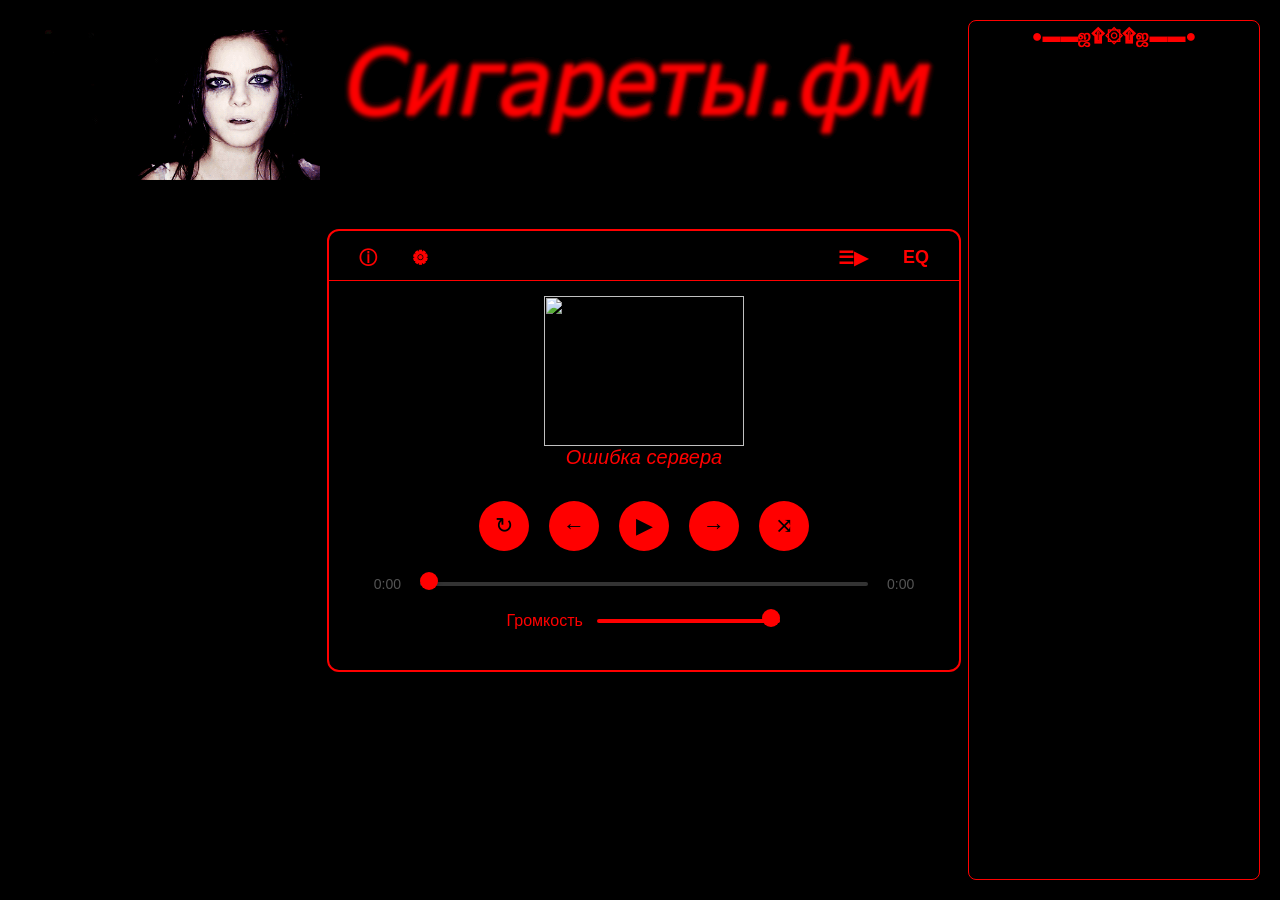
==== commit e3a40ab5: "Update index.html" ====
--- a/index.html
+++ b/index.html
@@ -5,522 +5,7 @@
 <meta name="viewport" content="width=device-width, initial-scale=1" />
 <title>{title}</title>
 <link rel="icon" href="favicon.png" type="image/png">
-<style>
-  body {
-    font-family: Arial, sans-serif;
-    margin: 0; 
-    padding: 20px;
-    display: flex;
-    height: 100vh;
-    box-sizing: border-box;
-    background: #000000;
-  }
-
-  #file-panel {
-    scrollbar-color: red #000;
-    width: 280px;
-    border: 1px solid #f00;
-    border-radius: 8px;
-    background: #000;
-    padding: 5px;
-    box-shadow: 0 0 8px rgba(0,0,0,0.1);
-    overflow: hidden;
-    display: flex;
-    flex-direction: column;
-    user-select: none;
-  }
-
-  #file-panel h2 {
-    margin-top: 0;
-    font-size: 18px;
-    color: red;
-    text-align: center;
-  }
-
-  #file-list {
-    color: red;
-    margin-top: 10px;
-    flex-grow: 1;
-    overflow-y: auto;
-    padding-right: 5px;
-    scrollbar-width: thin;
-    scrollbar-color: red #000;
-  }
-
-  #file-list::-webkit-scrollbar {
-    width: 7px;
-    background: #000;
-  }
-
-  #file-list::-webkit-scrollbar-thumb {
-    background-color: red;
-    border-radius: 4px;
-    border: 2px solid #000; 
-  }
-
-  .file-item {
-    padding: 8px 12px;
-    cursor: pointer;
-    border-bottom: 1px solid #f00;
-    transition: background-color 0.25s;
-  }
-  
-  .file-item:hover {
-    background-color: #333;
-  }
-  
-  .active {
-    background-color: #333;
-    font-weight: bold;
-  }
-
-  #player-container {
-    flex: 1;
-    display: flex;
-    justify-content: center;
-    align-items: center;
-  }
-
-  #player-box {
-    border: 2px solid #f00;
-    padding: 30px 40px 40px;
-    border-radius: 12px;
-    background: #000;
-    width: 550px;
-    /*height: 400px;*/
-    box-shadow: 0 0 15px rgba(0,0,0,0.1);
-    display: flex;
-    flex-direction: column;
-    align-items: center;
-  }
-  /*-------------------*/
-  
-  /* PANEL WITH SETTINGS, INFO AND ETC../// */
-  #player-header {
-    align-self: stretch;
-    margin: -15px -40px 15px -40px;
-    padding: 0 20px 10px 20px;
-    display: flex;
-    justify-content: space-between;
-    align-items: center;
-    border-bottom: 1px solid #f00;
-  }
-
-  .bold-gear {
-    -webkit-text-stroke: 1px #f00;
-  }
-  
-  .bold-gear:hover {
-    -webkit-text-stroke: 1px #fff;
-  }
-  
-  .header-btn {
-    background: none;
-    border: none;
-    color: #f00;
-    font-size: 18px;
-    font-weight: bold;
-    font-family: Arial, sans-serif;
-    cursor: pointer;
-    transition: color 0.3s, text-shadow 0.3s;
-    padding: 0 10px;
-    user-select: none;
-  }
-
-  .header-btn:hover {
-    color: #fff;
-    text-shadow: 0 0 8px #fff;
-  }
-  /*-------------------*/
-
-  /*MAIN-PLAYER*/
-  #player-main-content {
-    display: flex;
-    flex-direction: column;
-    align-items: center;
-    width: 100%;
-  }
-
-  #player-info-content {
-    color: #f00;
-    text-align: center;
-    width: 100%;
-    min-height: 250px; 
-    overflow-y: auto;
-  }
-
-  #player-info-content h3 {
-    margin-top: 0;
-  }
-
-  [data-i18n="infocontent"] {
-    white-space: pre-line;
-  }
-
-  #player-settings-content {
-    color: #f00;
-    text-align: center;
-    width: 100%;
-    min-height: 250px; 
-    overflow-y: auto;
-  }
-  /* playlist */
-  
-  #player-playlist-content {
-    color: #f00;
-    text-align: center;
-    width: 100%;
-    min-height: 250px; 
-    overflow-y: auto;
-  }
-
-  #playlists-grid {
-    display: grid;
-    grid-template-columns: repeat(auto-fill, minmax(110px, 1fr));
-    gap: 15px;
-    padding: 10px;
-    margin-top: 5px;
-  }
-
-  .playlist-card {
-    background: #111;
-    border: 1px solid #333;
-    border-radius: 12px;
-    padding: 8px;
-    cursor: pointer;
-    transition: all 0.3s ease;
-    display: flex;
-    flex-direction: column;
-    align-items: center;
-  }
-
-  .playlist-card:hover {
-    background: #222;
-    border-color: #f00;
-    box-shadow: 0 0 10px rgba(255, 0, 0, 0.4);
-  }
-
-  .playlist-card.active {
-    background: #333;
-    border-color: #f00;
-    box-shadow: 0 0 12px #f00;
-  }
-
-  .playlist-cover {
-    width: 100%;
-    aspect-ratio: 1 / 1; 
-    object-fit: cover; 
-    border-radius: 8px;
-    margin-bottom: 8px;
-    border: 1px solid #000;
-    background: #050505; 
-  }
-
-  .playlist-title {
-    color: #f00;
-    font-size: 11px;
-    font-weight: bold;
-    text-align: center;
-    width: 100%;
-    white-space: nowrap;
-    overflow: hidden;
-    text-overflow: ellipsis;
-  }
-  /* playlist */
-  /* eq eq eq */
-
-  #player-equalizer-content {
-    color: #f00;
-    text-align: center;
-    width: 100%;
-    min-height: 250px; 
-    overflow-y: hidden;
-    overflow-x: hidden;
-  }
-  
-  .eq-top-bar {
-    display: flex; justify-content: space-between; align-items: center;
-    width: 100%; margin-bottom: 10px;
-  }
-  .preset-select {
-    background: #111; color: #f00; border: 1px solid #f00;
-    padding: 4px 10px; border-radius: 4px; outline: none;
-    cursor: pointer; font-weight: bold; font-size: 12px;
-  }
-  .toggle-btn {
-    background: #f00;
-    color: #000;
-    border: none;
-    padding: 4px 12px;
-    border-radius: 4px;
-    font-weight: bold;
-    font-size: 12px;
-    cursor: pointer;
-    box-shadow: 0 0 8px rgba(255, 0, 0, 0.4);
-    transition: all 0.2s;
-  }
-  .toggle-btn.off {
-    background: #222;
-    color: #555; 
-    box-shadow: none;
-    border: 1px solid #333;
-  }
-  .visualizer-container {
-    width: 100%; height: 100px; 
-    margin-bottom: 10px; border-radius: 6px; overflow: hidden;
-    background: #050505; border: 1px solid #300;
-  }
-  .eq-container {
-    display: flex; justify-content: space-between; align-items: center;
-    background: rgba(255, 0, 0, 0.02); padding: 10px 5px;
-    border-radius: 8px; gap: 1px; border: 1px solid #200; transition: opacity 0.3s;
-  }
-  .eq-container.bypass { opacity: 0.25; pointer-events: none; }
-  .eq-band { display: flex; flex-direction: column; align-items: center; flex: 1; }
-  .eq-band span { font-size: 9px; color: #888; margin-top: 5px; }
-  .slider-wrapper { position: relative; width: 100%; height: 100px; display: flex; justify-content: center; align-items: center; }
-  
-  .eq-band input[type="range"] {
-    -webkit-appearance: none; width: 90px; height: 3px;
-    position: absolute; transform: rotate(-90deg);
-    background: #222; border-radius: 2px; outline: none; cursor: pointer; margin: 0;
-  }
-  .eq-band input[type="range"]::-webkit-slider-thumb {
-    -webkit-appearance: none; width: 10px; height: 10px;
-    border-radius: 50%; background: #f00; box-shadow: 0 0 6px #f00;
-  }
-  .eq-band input[type="range"]::-webkit-slider-thumb:hover { background: #fff; }
-  
-  #visualizer {
-  width: 100%;
-  height: 100%;
-  display: block;
-  }
-  /* eq eq eq */
-
-  .lang-btn {
-    background: #000;
-    border: 1px solid #f00;
-    color: #f00;
-    padding: 5px 15px;
-    margin: 0 5px;
-    cursor: pointer;
-    font-family: Arial, sans-serif;
-    font-weight: bold;
-    transition: all 0.3s;
-    border-radius: 4px;
-  }
-
-  .lang-btn:hover {
-    background: #f00;
-    color: #000;
-  }
-
-  .lang-btn.active {
-    background: #f00;
-    color: #fff;
-    box-shadow: 0 0 8px #f00;
-  }
-  
-  #track-name {
-    font-style: italic;
-    font-size: 20px;
-    margin-bottom: 25px;
-    height: 30px;
-    
-    white-space: nowrap;
-    overflow: hidden;
-    text-overflow: ellipsis;
-
-    padding: 0 15px;
-    width: 100%;
-    box-sizing: border-box;
-    
-    text-align: center;
-    user-select: none;
-    color: red;
-  }
-
-  #controls {
-    display: flex;
-    justify-content: center;
-    align-items: center;
-    gap: 20px;
-    margin-bottom: 25px;
-  }
-
-  button.control-btn {
-    font-size: 22px;
-    color: #000;
-    padding: 10px;
-    width: 50px;
-    height: 50px;
-    border: none;
-    background: #f00;
-    border-radius: 50%;
-    cursor: pointer;
-    transition: all 0.3s;
-    user-select: none;
-    display: flex;
-    justify-content: center;
-    align-items: center;
-  }
-  
-  button.control-btn:hover {
-    background-color: #333;
-    color: #f00;
-  }
-  
-  button#repeat.repeat-on {
-    background-color: #fff;
-    box-shadow: 0 0 10px #fff;
-  }
-
-  button#shuffle.shuffle-on {
-    background-color: #fff;
-    box-shadow: 0 0 10px #fff;
-  }
-  
-  #progress-container {
-    width: 100%;
-    display: flex;
-    align-items: center;
-    gap: 12px;
-    user-select: none;
-  }
-
-  #progress {
-    -webkit-appearance: none;
-    appearance: none;
-    width: 100%;
-    height: 4px;
-    border-radius: 4px;
-    background: linear-gradient(to right, #f00 0%, #f00 var(--val, 0%), #333 var(--val, 0%), #333 100%);
-    cursor: pointer;
-    transition: background 0.3s;
-  }
-
-  #progress::-webkit-slider-thumb {
-    -webkit-appearance: none;
-    appearance: none;
-    width: 18px;
-    height: 18px;
-    border-radius: 50%;
-    background: #f00;
-    cursor: pointer;
-    box-shadow: 0 0 5px rgba(0,0,0,0.3);
-    transition: background-color 0.3s;
-    margin-top: -5px; 
-  }
-  
-  #current-time,
-  #duration {
-    width: 45px;
-    font-size: 14px;
-    color: #555;
-    user-select: none;
-    text-align: center;
-  }
-   
-  #volume-container {
-    width: 50%;
-    display: flex;
-    align-items: center;
-    gap: 12px;
-    user-select: none;
-    margin-top: 20px;
-  }
-
-  #volume {
-    -webkit-appearance: none;
-    appearance: none;
-    width: 100%;
-    height: 4px;
-    border-radius: 4px;
-    background: linear-gradient(to right, #f00 0%, #f00 var(--val, 100%), #333 var(--val, 100%), #333 100%);
-    cursor: pointer;
-  }
-  
-  #volume::-webkit-slider-thumb {
-    -webkit-appearance: none;
-    appearance: none;
-    width: 18px;
-    height: 18px;
-    border-radius: 50%;
-    background: #f00;
-    cursor: pointer;
-    margin-top: -5px; 
-  }
-   
-  .girl {
-    margin: 10px auto 20px;
-    display: block;
-    }
-  .banner {
-    position: absolute;
-    top: 20px;  
-    left: 50%; 
-    transform: translateX(-50%);
-    z-index: -1;
-    }
-  
-  /* ФИКСИКИ НА ТЕЛЕФОН БЛЯТЬ */
-  @media (max-width: 768px) 
-  {
-     * {
-    -webkit-tap-highlight-color: rgba(0, 0, 0, 0);
-    -webkit-tap-highlight-color: transparent;
-  }
-  body {
-    flex-direction: column;
-    overflow-y: auto;
-    height: 100%;           
-    padding: 10px;
-  }
-
-  #file-panel {
-    width: 100%;            
-    box-sizing: border-box;
-    margin-bottom: 5px;
-    max-height: 300px;
-  }
-  /*
-  #file-list {
-    color: red;
-    margin-top: 10px;
-    flex-grow: 1;
-    overflow: hidden;
-    padding-right: 5px;
-    scrollbar-width: thin;
-    scrollbar-color: red #000;
-  }
-  */
-  #player-box {
-    width: 100%; 
-    box-sizing: border-box;
-    padding: 20px; 
-  }
-    
-  #player-header {
-    margin-left: -20px;
-    margin-right: -20px;
-  }
-  #volume-container {
-    width: 80%;  
-  }
-    
-  #playlists-grid {
-    grid-template-columns: repeat(auto-fill, minmax(85px, 1fr));
-    gap: 10px;
-  }
-  .banner {
-    display: none; 
-  }
-  .girl {
-    display: none; 
-  }
-}
-</style>
+<link rel="stylesheet" href="style.css">
 </head>
 <body>
 
@@ -613,617 +98,7 @@
   <div id="file-list"></div>
 </div>
 
-<script type="module">
-
-let dictionary = {};
-
-async function loadLanguage(lang) {
-  try {
-    const response = await fetch(`${lang}.json`);
-    dictionary = await response.json();
-    
-    if (dictionary.title) document.title = dictionary.title;
-
-    document.querySelectorAll('[data-i18n]').forEach(el => {
-      const key = el.dataset.i18n;
-      if (dictionary[key]) el.textContent = dictionary[key];
-    });
-
-    document.querySelectorAll('[data-i18n-title]').forEach(el => {
-      const key = el.dataset.i18nTitle;
-      if (dictionary[key]) el.setAttribute('title', dictionary[key]);
-    });
-
-    document.querySelectorAll('[data-i18n-src]').forEach(el => {
-      const key = el.dataset.i18nSrc;
-      if (dictionary[key]) el.src = dictionary[key];
-    });
-
-    localStorage.setItem('lang', lang);
-  } catch (e) {
-    console.error("Ошибка загрузки языка", e);
-  }
-}
-
-document.querySelectorAll('.lang-btn').forEach(btn => {
-  btn.addEventListener('click', (e) => {
-    loadLanguage(e.target.dataset.lang);
-  });
-});
-
-const savedLang = localStorage.getItem('lang') || 'ru';
-loadLanguage(savedLang);
-
-let currentArchiveId = null;
-let songs = [];
-let files = [];
-
-const mainGif = document.getElementById('main-gif');
-const playlistsGrid = document.getElementById('playlists-grid');
-
-async function loadPlaylistFromArchive(id, cardElement) {
-  try {
-    document.querySelectorAll('.playlist-card').forEach(c => c.classList.remove('active'));
-    if (cardElement) cardElement.classList.add('active');
-
-    currentArchiveId = id;
-    
-    const newGifSource = `https://archive.org/download/${id}/inplay.gif`;
-    const tempImg = new Image();
-    tempImg.onload = () => { mainGif.src = newGifSource; };
-    tempImg.onerror = () => { mainGif.src = 'shtr.gif'; }; 
-    tempImg.src = newGifSource;
-    
-    if (isPlaying) playBtn.click();
-    audio.src = '';
-    trackNameDiv.textContent = "Загрузка...";
-
-    const response = await fetch(`https://archive.org/metadata/${id}`);
-    if (!response.ok) throw new Error(`server error: ${response.status}`);
-    
-    const metadata = await response.json();
-    
-    const archiveFiles = metadata.files || [];
-
-    songs = archiveFiles
-      .filter(file => file.name && file.name.endsWith('.mp3'))
-      .map(file => file.name);
-      
-    files = songs.map(f => ({ 
-      name: f, 
-      filename: `https://archive.org/download/${id}/${encodeURIComponent(f)}` 
-    }));
-
-    if (files.length > 0) {
-      createFileList();
-      loadTrack(0, false);
-    } else {
-      fileListDiv.innerHTML = '<div style="color:red; text-align:center; padding:10px;">Плейлист пуст</div>';
-      trackNameDiv.textContent = "Нет треков";
-    }
-
-  } catch (e) {
-    console.error("ОШИБКА загрузки плейлиста:", e);
-    trackNameDiv.textContent = "Ошибка сервера";
-  }
-}
-
-async function initPlaylists() {
-  try {
-    const res = await fetch('playlists.json');
-    if (!res.ok) throw new Error("JSON не найден");
-    const playlistIds = await res.json();
-    
-    playlistsGrid.innerHTML = ''; 
-
-    playlistIds.forEach(id => {
-      const card = document.createElement('div');
-      card.className = 'playlist-card';
-      
-      const coverUrl = `https://archive.org/download/${id}/cover.png`;
-      
-      card.innerHTML = `
-        <img class="playlist-cover" src="${coverUrl}" alt="cover" onerror="this.src='shtr.gif'">
-        <div class="playlist-title" data-title-id="${id}">...</div>
-      `;
-      
-      card.onclick = () => loadPlaylistFromArchive(id, card);
-      playlistsGrid.appendChild(card);
-
-      fetch(`https://archive.org/metadata/${id}`)
-        .then(r => r.json())
-        .then(data => {
-          const titleText = data.metadata.title || id;
-          const titleDiv = card.querySelector(`[data-title-id="${id}"]`);
-          titleDiv.textContent = titleText;
-          titleDiv.setAttribute('title', titleText);
-        })
-        .catch(() => {
-          card.querySelector(`[data-title-id="${id}"]`).textContent = id;
-        });
-    });
-    
-    if (playlistIds.length > 0) {
-      setTimeout(() => {
-        loadPlaylistFromArchive(playlistIds[0], playlistsGrid.firstChild);
-      }, 50);
-    }
-
-  } catch (e) {
-    console.error("Не удалось прочитать playlists.json", e);
-    playlistsGrid.innerHTML = '<p>Не удалось загрузить списки.</p>';
-  }
-}
-initPlaylists();
-  
-const fileListDiv = document.getElementById('file-list');
-const audio = document.getElementById('audio');
-const playBtn = document.getElementById('play');
-const prevBtn = document.getElementById('prev');
-const nextBtn = document.getElementById('next');
-const repeatBtn = document.getElementById('repeat');
-const shuffleBtn = document.getElementById('shuffle');
-const trackNameDiv = document.getElementById('track-name');
-const progress = document.getElementById('progress');
-const currentTimeDiv = document.getElementById('current-time');
-const durationDiv = document.getElementById('duration');
-const volumeSlider = document.getElementById('volume');
-  
-let currentTrackIndex = -1;
-let isPlaying = false;
-let isRepeating = false;
-let isShuffle = false;
-
-function formatTime(seconds) {
-  const m = Math.floor(seconds / 60);
-  const s = Math.floor(seconds % 60);
-  return `${m}:${s < 10 ? '0' : ''}${s}`;
-}
-
-function createFileList() {
-  fileListDiv.innerHTML = '';
-  const fragment = document.createDocumentFragment();
-
-  files.forEach((file, index) => {
-    const el = document.createElement('div');
-    el.className = 'file-item';
-    const lastDotIndex = file.name.lastIndexOf('.');
-    const displayName = lastDotIndex !== -1 ? file.name.slice(0, lastDotIndex) : file.name;
-    el.textContent = displayName;
-    el.dataset.index = index;
-    el.onclick = () => loadTrack(index, true);
-    fragment.appendChild(el); 
-  });
-  fileListDiv.appendChild(fragment); 
-}
-
-/* SMOOTH TRACK LIST */
-function highlightSelected() {
-  document.querySelectorAll('.file-item').forEach((el, idx) => {
-    const isActive = (idx === currentTrackIndex);
-    el.classList.toggle('active', isActive);
-    
-    if (isActive) {
-      el.scrollIntoView({
-        behavior: 'smooth',
-        block: 'center'
-      });
-    }
-  });
-}
-
-/* SMOOTH VOLUME CONTROL */
-let targetVolume = parseFloat(volumeSlider.value);
-let volumeAnimationId = null;
-
-function animateVolumeTo(newTarget) {
-  const clampedTarget = Math.max(0, Math.min(100, newTarget)); 
-  
-  if (clampedTarget === targetVolume && volumeAnimationId) {
-    return;
-  }
-  
-  targetVolume = clampedTarget;
-
-  if (volumeAnimationId) cancelAnimationFrame(volumeAnimationId);
-
-  const startVolume = parseFloat(volumeSlider.value);
-  const diff = targetVolume - startVolume;
-  
-  if (diff === 0) return;
-
-  const duration = 200; 
-  let start = null;
-
-  function step(timestamp) {
-    if (!start) start = timestamp;
-    const progress = Math.min((timestamp - start) / duration, 1);
-
-    const easeProgress = 1 - Math.pow(1 - progress, 2);
-    const currentVolume = startVolume + (diff * easeProgress);
-
-    volumeSlider.value = currentVolume;
-    audio.volume = currentVolume / 100;
-    volumeSlider.style.setProperty('--val', currentVolume + '%');
-    
-    if (progress < 1) {
-      volumeAnimationId = requestAnimationFrame(step);
-    } else {
-      volumeAnimationId = null;
-    }
-  }
-
-  volumeAnimationId = requestAnimationFrame(step);
-}
-/* SMOOTH END */
-  
-function loadTrack(index, shouldPlay = false) {
-  if (index < 0 || index >= files.length) return;
-  currentTrackIndex = index;
-  const file = files[index];
-  audio.src = file.filename;
-  
-  const lastDotIndex = file.name.lastIndexOf('.');
-  const displayName = lastDotIndex !== -1 ? file.name.slice(0, lastDotIndex) : file.name;
-  
-  trackNameDiv.textContent = displayName;
-  trackNameDiv.setAttribute('title', displayName);
-  trackNameDiv.removeAttribute('data-i18n');
-  
-  highlightSelected();
-  audio.load();
-  if (shouldPlay) audio.play().catch(() => {});
-}
-
-function getNextTrackIndex() {
-  if (isShuffle && files.length > 1) {
-    let randomIndex;
-    do {
-      randomIndex = Math.floor(Math.random() * files.length);
-    } while (randomIndex === currentTrackIndex);
-    return randomIndex;
-  } else {
-    let newIndex = currentTrackIndex + 1;
-    if (newIndex >= files.length) newIndex = 0;
-    return newIndex;
-  }
-}
-
-function updateProgress() {
-  if (!audio.duration) return;
-  progress.max = Math.floor(audio.duration);
-  progress.value = Math.floor(audio.currentTime);
-  currentTimeDiv.textContent = formatTime(audio.currentTime);
-  durationDiv.textContent = formatTime(audio.duration);
-
-  const percent = (audio.currentTime / audio.duration) * 100;
-  progress.style.setProperty('--val', percent + '%');
-}
-  
-repeatBtn.addEventListener('click', () => {
-  isRepeating = !isRepeating;
-  repeatBtn.classList.toggle('repeat-on', isRepeating);
-});
-
-shuffleBtn.addEventListener('click', () => {
-  isShuffle = !isShuffle;
-  shuffleBtn.classList.toggle('shuffle-on', isShuffle);
-});
-
-playBtn.addEventListener('click', () => {
-  if (!audio.src) return;
-  if (isPlaying) audio.pause();
-  else audio.play();
-});
-
-audio.addEventListener('timeupdate', updateProgress);
-  
-audio.addEventListener('play', () => {
-  isPlaying = true;
-  playBtn.textContent = '❙❙';
-  initAudio(); 
-  if (audioCtx && audioCtx.state === 'suspended') audioCtx.resume();
-});
-
-audio.addEventListener('pause', () => {
-  isPlaying = false;
-  playBtn.textContent = '▶';
-});
-
-volumeSlider.addEventListener('input', () => {
-  audio.volume = volumeSlider.value / 100;
-  targetVolume = parseFloat(volumeSlider.value);
-  volumeSlider.style.setProperty('--val', volumeSlider.value + '%');
-});
-  
-prevBtn.addEventListener('click', () => {
-  let newIndex = currentTrackIndex - 1;
-  if (newIndex < 0) newIndex = files.length - 1;
-  loadTrack(newIndex, true);
-});
-
-nextBtn.addEventListener('click', () => {
-  loadTrack(getNextTrackIndex(), true);
-});
-
-audio.addEventListener('ended', () => {
-  if (isRepeating) {
-    audio.currentTime = 0;
-    audio.play();
-  } else {
-    loadTrack(getNextTrackIndex(), true);
-  }
-});
-
-progress.addEventListener('input', () => {
-  audio.currentTime = progress.value;
-
-  const percent = (progress.value / progress.max) * 100;
-  progress.style.setProperty('--val', percent + '%');
-});
-
-if (files.length > 0) {
-  createFileList();
-  loadTrack(0, false);
-}
-
-document.addEventListener('keydown', (event) => {
-  
-  if (event.target.tagName === 'INPUT') return;
-
-  switch (event.code) {
-    case 'Space':
-      event.preventDefault();
-      playBtn.click();
-      break;
-
-    case 'ArrowDown':
-      event.preventDefault();
-      nextBtn.click();
-      break;
-
-    case 'ArrowUp':
-      event.preventDefault();
-      prevBtn.click();
-      break;
-
-    case 'ArrowRight':
-      event.preventDefault();
-      let stepUp = Math.ceil((targetVolume + 1) / 10) * 10;
-      animateVolumeTo(Math.min(100, stepUp));
-      break;
-
-    case 'ArrowLeft':
-      event.preventDefault();
-      let stepDown = Math.floor((targetVolume - 1) / 10) * 10;
-      animateVolumeTo(Math.max(0, stepDown));
-      break;
-
-    case 'KeyM':
-      if (targetVolume == 0) {
-        let restoredVolume = volumeSlider.dataset.prevVolume || 100;
-        animateVolumeTo(restoredVolume);
-      } else {
-        volumeSlider.dataset.prevVolume = targetVolume;
-        animateVolumeTo(0);
-      }
-      break;
-      
-    case 'KeyR':
-      repeatBtn.click();
-      break;
-
-    case 'KeyS':
-      shuffleBtn.click();
-      break;
-  }
-});
-
-// ------
-const mainContent = document.getElementById('player-main-content');
-let savedHeight = 0; 
-
-const tabs = [
-  { btn: document.getElementById('btn-info'), content: document.getElementById('player-info-content') },
-  { btn: document.getElementById('btn-settings'), content: document.getElementById('player-settings-content') },
-  { btn: document.getElementById('btn-playlist'), content: document.getElementById('player-playlist-content') },
-  { btn: document.getElementById('btn-eq'), content: document.getElementById('player-equalizer-content') }
-];
-
-tabs.forEach(tab => {
-  tab.btn.addEventListener('click', () => {
-    const isCurrentlyOpen = tab.content.style.display === 'block';
-
-    if (mainContent.style.display !== 'none') {
-      savedHeight = mainContent.offsetHeight;
-    }
-
-    tabs.forEach(t => {
-      t.content.style.display = 'none';
-      t.btn.style.textShadow = 'none';
-    });
-
-    if (isCurrentlyOpen) {
-      mainContent.style.display = 'flex';
-    } else {
-      mainContent.style.display = 'none';
-      tab.content.style.display = 'block';
-      if (savedHeight > 0) {
-        tab.content.style.height = savedHeight + 'px';
-      }
-      tab.btn.style.textShadow = '0 0 8px #fff';
-
-      if (tab.btn.id === 'btn-eq') {
-        resizeCanvas();
-      }
-    }
-  });
-});
-// ------
-
-/* eq eq eq */
-
-const canvas = document.getElementById('visualizer');
-const ctx = canvas.getContext('2d');
-const slidersContainer = document.getElementById('eq-sliders-container');
-const eqToggleBtn = document.getElementById('eq-toggle');
-const presetSelect = document.getElementById('preset-select');
-
-const eqFrequencies = [30, 60, 180, 320, 600, 1000, 3000, 6000, 8000, 16000];
-const eqLabels = ['30', '60', '180', '320', '600', '1K', '3K', '6K', '8K', '16K'];
-const presets = {
-  flat:    [0, 0, 0, 0, 0, 0, 0, 0, 0, 0],
-  bass:    [7, 6, 5, 2, 0, 0, 0, 0, 0, 0],
-  rock:    [4, 3, 2, -1, -2, -1, 1, 2, 3, 4],
-  electro: [5, 4, 1, 0, -1, 0, 2, 4, 5, 5],
-  vocal:   [-3, -2, 0, 2, 4, 4, 3, 1, -1, -2]
-};
-
-let audioCtx = null;
-let analyser = null;
-let source = null;
-let filters = [];
-let eqEnabled = false;
-
-function generateSliders() {
-  slidersContainer.innerHTML = '';
-  eqFrequencies.forEach((freq, i) => {
-    const band = document.createElement('div'); band.className = 'eq-band';
-    const wrapper = document.createElement('div'); wrapper.className = 'slider-wrapper';
-    const slider = document.createElement('input');
-    slider.type = 'range'; slider.id = `eq-band-${i}`; slider.min = '-12'; slider.max = '12'; slider.step = '1'; slider.value = '0';
-    const label = document.createElement('span'); label.innerText = eqLabels[i];
-    wrapper.appendChild(slider); band.appendChild(wrapper); band.appendChild(label); slidersContainer.appendChild(band);
-
-    slider.addEventListener('input', (e) => {
-      presetSelect.value = 'flat';
-      if (filters[i] && audioCtx) filters[i].gain.setValueAtTime(e.target.value, audioCtx.currentTime);
-    });
-  });
-}
-generateSliders();
-
-function resizeCanvas() {
-  if (canvas.clientWidth === 0) return; 
-  canvas.width = canvas.clientWidth * window.devicePixelRatio;
-  canvas.height = canvas.clientHeight * window.devicePixelRatio;
-  ctx.scale(window.devicePixelRatio, window.devicePixelRatio);
-}
-window.addEventListener('resize', resizeCanvas);
-
-function routeAudio() {
-  if (!source || !analyser) return;
-  source.disconnect(); filters.forEach(f => f.disconnect()); analyser.disconnect();
-  if (eqEnabled) {
-    let currentSource = source;
-    filters.forEach(filter => { currentSource.connect(filter); currentSource = filter; });
-    currentSource.connect(analyser);
-  } else {
-    source.connect(analyser);
-  }
-  analyser.connect(audioCtx.destination);
-  //console.log("Цепь собрана - ", analyser.context.destination);
-}
-
-function initAudio() {
-  if (audioCtx) return; 
-  audioCtx = new (window.AudioContext || window.webkitAudioContext)();
-  
-  const audioEl = document.getElementById('audio'); 
-  source = audioCtx.createMediaElementSource(audioEl);
-
-  filters = eqFrequencies.map((freq, index) => {
-    const filter = audioCtx.createBiquadFilter();
-    filter.type = index === 0 ? 'lowshelf' : (index === eqFrequencies.length - 1 ? 'highshelf' : 'peaking');
-    filter.frequency.value = freq; filter.Q.value = 1.2;
-    filter.gain.value = document.getElementById(`eq-band-${index}`).value;
-    return filter;
-  });
-
-  analyser = audioCtx.createAnalyser();
-  analyser.fftSize = 1024; analyser.smoothingTimeConstant = 0.75;
-  
-  routeAudio();
-  draw();
-}
-
-eqToggleBtn.addEventListener('click', () => {
-  eqEnabled = !eqEnabled;
-  //eqToggleBtn.innerText = eqEnabled ? 'EQ: ON' : 'EQ: OFF';
-  eqToggleBtn.classList.toggle('off', !eqEnabled);
-  slidersContainer.classList.toggle('bypass', !eqEnabled);
-  routeAudio();
-});
-
-presetSelect.addEventListener('change', (e) => {
-  const selectedPreset = presets[e.target.value];
-  if (!selectedPreset) return;
-  selectedPreset.forEach((gainValue, i) => {
-    const slider = document.getElementById(`eq-band-${i}`);
-    if (slider) slider.value = gainValue;
-    if (filters[i] && audioCtx) filters[i].gain.setValueAtTime(gainValue, audioCtx.currentTime);
-  });
-});
-
-function draw() {
-  requestAnimationFrame(draw);
-  const w = canvas.width / window.devicePixelRatio, h = canvas.height / window.devicePixelRatio;
-  ctx.clearRect(0, 0, w, h);
-  
-  if (!analyser) return;
-  const dataArray = new Uint8Array(analyser.frequencyBinCount);
-  analyser.getByteFrequencyData(dataArray);
-
-  ctx.beginPath(); ctx.strokeStyle = 'rgba(255, 0, 0, 0.15)'; ctx.lineWidth = 1.5; ctx.setLineDash([4, 4]); 
-  for (let i = 0; i < eqFrequencies.length; i++) {
-    const val = parseFloat(document.getElementById(`eq-band-${i}`).value); 
-    const eqY = (h / 2) - (val / 12) * (h / 3.5);
-    const eqX = (i / (eqFrequencies.length - 1)) * (w - 40) + 20;
-    if (i === 0) ctx.moveTo(eqX, eqY);
-    else {
-      const prevX = ((i - 1) / (eqFrequencies.length - 1)) * (w - 40) + 20;
-      const prevVal = parseFloat(document.getElementById(`eq-band-${i-1}`).value);
-      const prevEqY = (h / 2) - (prevVal / 12) * (h / 3.5);
-      ctx.bezierCurveTo((prevX + eqX) / 2, prevEqY, (prevX + eqX) / 2, eqY, eqX, eqY);
-    }
-  }
-  ctx.stroke(); ctx.setLineDash([]);
-
-  ctx.beginPath();
-  let gradientFill = ctx.createLinearGradient(0, 0, 0, h);
-  gradientFill.addColorStop(0, 'rgba(255, 0, 0, 0.3)'); gradientFill.addColorStop(1, 'rgba(0, 0, 0, 0)');
-  let gradientLine = ctx.createLinearGradient(0, 0, w, 0);
-  gradientLine.addColorStop(0, '#ff0000'); gradientLine.addColorStop(1, '#990000');
-  
-  ctx.moveTo(0, h);
-  for (let i = 0; i <= 90; i++) {
-    const percent = i / 90;
-    const exactIndex = Math.exp(Math.log(3) + percent * (Math.log(analyser.frequencyBinCount * 0.75) - Math.log(3)));
-    const valLower = dataArray[Math.floor(exactIndex)] || 0;
-    const valUpper = dataArray[Math.ceil(exactIndex)] || 0;
-    const val = valLower * (1 - (exactIndex - Math.floor(exactIndex))) + valUpper * (exactIndex - Math.floor(exactIndex));
-    
-    let fade = 1;
-    if (i < 5) fade = 0.8 + (i * 0.04);
-    if (i > 80) fade = (90 - i) / 10;
-
-    const value = (val / 255) * fade;
-    ctx.lineTo(percent * w, h - (value * h * 0.5) - (5 * fade));
-  }
-  ctx.fillStyle = gradientFill; ctx.fill();
-  ctx.shadowBlur = 8; ctx.shadowColor = 'rgba(255, 0, 0, 0.6)';
-  ctx.strokeStyle = gradientLine; ctx.lineWidth = 2; ctx.stroke(); ctx.shadowBlur = 0;
-}
-  
-/* eq eq eq */
-
-document.querySelectorAll('input[type="range"], button').forEach(element => {
-  element.addEventListener('mouseup', () => {
-    element.blur();
-  });
-});
-  
-</script>
+<script type="module" src="script.js"></script>
 </body>
 </html>
 
--- a/style.css
+++ b/style.css
@@ -0,0 +1,514 @@
+  body {
+    font-family: Arial, sans-serif;
+    margin: 0; 
+    padding: 20px;
+    display: flex;
+    height: 100vh;
+    box-sizing: border-box;
+    background: #000000;
+  }
+
+  #file-panel {
+    scrollbar-color: red #000;
+    width: 280px;
+    border: 1px solid #f00;
+    border-radius: 8px;
+    background: #000;
+    padding: 5px;
+    box-shadow: 0 0 8px rgba(0,0,0,0.1);
+    overflow: hidden;
+    display: flex;
+    flex-direction: column;
+    user-select: none;
+  }
+
+  #file-panel h2 {
+    margin-top: 0;
+    font-size: 18px;
+    color: red;
+    text-align: center;
+  }
+
+  #file-list {
+    color: red;
+    margin-top: 10px;
+    flex-grow: 1;
+    overflow-y: auto;
+    padding-right: 5px;
+    scrollbar-width: thin;
+    scrollbar-color: red #000;
+  }
+
+  #file-list::-webkit-scrollbar {
+    width: 7px;
+    background: #000;
+  }
+
+  #file-list::-webkit-scrollbar-thumb {
+    background-color: red;
+    border-radius: 4px;
+    border: 2px solid #000; 
+  }
+
+  .file-item {
+    padding: 8px 12px;
+    cursor: pointer;
+    border-bottom: 1px solid #f00;
+    transition: background-color 0.25s;
+  }
+  
+  .file-item:hover {
+    background-color: #333;
+  }
+  
+  .active {
+    background-color: #333;
+    font-weight: bold;
+  }
+
+  #player-container {
+    flex: 1;
+    display: flex;
+    justify-content: center;
+    align-items: center;
+  }
+
+  #player-box {
+    border: 2px solid #f00;
+    padding: 30px 40px 40px;
+    border-radius: 12px;
+    background: #000;
+    width: 550px;
+    /*height: 400px;*/
+    box-shadow: 0 0 15px rgba(0,0,0,0.1);
+    display: flex;
+    flex-direction: column;
+    align-items: center;
+  }
+  /*-------------------*/
+  
+  /* PANEL WITH SETTINGS, INFO AND ETC../// */
+  #player-header {
+    align-self: stretch;
+    margin: -15px -40px 15px -40px;
+    padding: 0 20px 10px 20px;
+    display: flex;
+    justify-content: space-between;
+    align-items: center;
+    border-bottom: 1px solid #f00;
+  }
+
+  .bold-gear {
+    -webkit-text-stroke: 1px #f00;
+  }
+  
+  .bold-gear:hover {
+    -webkit-text-stroke: 1px #fff;
+  }
+  
+  .header-btn {
+    background: none;
+    border: none;
+    color: #f00;
+    font-size: 18px;
+    font-weight: bold;
+    font-family: Arial, sans-serif;
+    cursor: pointer;
+    transition: color 0.3s, text-shadow 0.3s;
+    padding: 0 10px;
+    user-select: none;
+  }
+
+  .header-btn:hover {
+    color: #fff;
+    text-shadow: 0 0 8px #fff;
+  }
+  /*-------------------*/
+
+  /*MAIN-PLAYER*/
+  #player-main-content {
+    display: flex;
+    flex-direction: column;
+    align-items: center;
+    width: 100%;
+  }
+
+  #player-info-content {
+    color: #f00;
+    text-align: center;
+    width: 100%;
+    min-height: 250px; 
+    overflow-y: auto;
+  }
+
+  #player-info-content h3 {
+    margin-top: 0;
+  }
+
+  [data-i18n="infocontent"] {
+    white-space: pre-line;
+  }
+
+  #player-settings-content {
+    color: #f00;
+    text-align: center;
+    width: 100%;
+    min-height: 250px; 
+    overflow-y: auto;
+  }
+  /* playlist */
+  
+  #player-playlist-content {
+    color: #f00;
+    text-align: center;
+    width: 100%;
+    min-height: 250px; 
+    overflow-y: auto;
+  }
+
+  #playlists-grid {
+    display: grid;
+    grid-template-columns: repeat(auto-fill, minmax(110px, 1fr));
+    gap: 15px;
+    padding: 10px;
+    margin-top: 5px;
+  }
+
+  .playlist-card {
+    background: #111;
+    border: 1px solid #333;
+    border-radius: 12px;
+    padding: 8px;
+    cursor: pointer;
+    transition: all 0.3s ease;
+    display: flex;
+    flex-direction: column;
+    align-items: center;
+  }
+
+  .playlist-card:hover {
+    background: #222;
+    border-color: #f00;
+    box-shadow: 0 0 10px rgba(255, 0, 0, 0.4);
+  }
+
+  .playlist-card.active {
+    background: #333;
+    border-color: #f00;
+    box-shadow: 0 0 12px #f00;
+  }
+
+  .playlist-cover {
+    width: 100%;
+    aspect-ratio: 1 / 1; 
+    object-fit: cover; 
+    border-radius: 8px;
+    margin-bottom: 8px;
+    border: 1px solid #000;
+    background: #050505; 
+  }
+
+  .playlist-title {
+    color: #f00;
+    font-size: 11px;
+    font-weight: bold;
+    text-align: center;
+    width: 100%;
+    white-space: nowrap;
+    overflow: hidden;
+    text-overflow: ellipsis;
+  }
+  /* playlist */
+  /* eq eq eq */
+
+  #player-equalizer-content {
+    color: #f00;
+    text-align: center;
+    width: 100%;
+    min-height: 250px; 
+    overflow-y: hidden;
+    overflow-x: hidden;
+  }
+  
+  .eq-top-bar {
+    display: flex; justify-content: space-between; align-items: center;
+    width: 100%; margin-bottom: 10px;
+  }
+  .preset-select {
+    background: #111; color: #f00; border: 1px solid #f00;
+    padding: 4px 10px; border-radius: 4px; outline: none;
+    cursor: pointer; font-weight: bold; font-size: 12px;
+  }
+  .toggle-btn {
+    background: #f00;
+    color: #000;
+    border: none;
+    padding: 4px 12px;
+    border-radius: 4px;
+    font-weight: bold;
+    font-size: 12px;
+    cursor: pointer;
+    box-shadow: 0 0 8px rgba(255, 0, 0, 0.4);
+    transition: all 0.2s;
+  }
+  .toggle-btn.off {
+    background: #222;
+    color: #555; 
+    box-shadow: none;
+    border: 1px solid #333;
+  }
+  .visualizer-container {
+    width: 100%; height: 100px; 
+    margin-bottom: 10px; border-radius: 6px; overflow: hidden;
+    background: #050505; border: 1px solid #300;
+  }
+  .eq-container {
+    display: flex; justify-content: space-between; align-items: center;
+    background: rgba(255, 0, 0, 0.02); padding: 10px 5px;
+    border-radius: 8px; gap: 1px; border: 1px solid #200; transition: opacity 0.3s;
+  }
+  .eq-container.bypass { opacity: 0.25; pointer-events: none; }
+  .eq-band { display: flex; flex-direction: column; align-items: center; flex: 1; }
+  .eq-band span { font-size: 9px; color: #888; margin-top: 5px; }
+  .slider-wrapper { position: relative; width: 100%; height: 100px; display: flex; justify-content: center; align-items: center; }
+  
+  .eq-band input[type="range"] {
+    -webkit-appearance: none; width: 90px; height: 3px;
+    position: absolute; transform: rotate(-90deg);
+    background: #222; border-radius: 2px; outline: none; cursor: pointer; margin: 0;
+  }
+  .eq-band input[type="range"]::-webkit-slider-thumb {
+    -webkit-appearance: none; width: 10px; height: 10px;
+    border-radius: 50%; background: #f00; box-shadow: 0 0 6px #f00;
+  }
+  .eq-band input[type="range"]::-webkit-slider-thumb:hover { background: #fff; }
+  
+  #visualizer {
+  width: 100%;
+  height: 100%;
+  display: block;
+  }
+  /* eq eq eq */
+
+  .lang-btn {
+    background: #000;
+    border: 1px solid #f00;
+    color: #f00;
+    padding: 5px 15px;
+    margin: 0 5px;
+    cursor: pointer;
+    font-family: Arial, sans-serif;
+    font-weight: bold;
+    transition: all 0.3s;
+    border-radius: 4px;
+  }
+
+  .lang-btn:hover {
+    background: #f00;
+    color: #000;
+  }
+
+  .lang-btn.active {
+    background: #f00;
+    color: #fff;
+    box-shadow: 0 0 8px #f00;
+  }
+  
+  #track-name {
+    font-style: italic;
+    font-size: 20px;
+    margin-bottom: 25px;
+    height: 30px;
+    
+    white-space: nowrap;
+    overflow: hidden;
+    text-overflow: ellipsis;
+
+    padding: 0 15px;
+    width: 100%;
+    box-sizing: border-box;
+    
+    text-align: center;
+    user-select: none;
+    color: red;
+  }
+
+  #controls {
+    display: flex;
+    justify-content: center;
+    align-items: center;
+    gap: 20px;
+    margin-bottom: 25px;
+  }
+
+  button.control-btn {
+    font-size: 22px;
+    color: #000;
+    padding: 10px;
+    width: 50px;
+    height: 50px;
+    border: none;
+    background: #f00;
+    border-radius: 50%;
+    cursor: pointer;
+    transition: all 0.3s;
+    user-select: none;
+    display: flex;
+    justify-content: center;
+    align-items: center;
+  }
+  
+  button.control-btn:hover {
+    background-color: #333;
+    color: #f00;
+  }
+  
+  button#repeat.repeat-on {
+    background-color: #fff;
+    box-shadow: 0 0 10px #fff;
+  }
+
+  button#shuffle.shuffle-on {
+    background-color: #fff;
+    box-shadow: 0 0 10px #fff;
+  }
+  
+  #progress-container {
+    width: 100%;
+    display: flex;
+    align-items: center;
+    gap: 12px;
+    user-select: none;
+  }
+
+  #progress {
+    -webkit-appearance: none;
+    appearance: none;
+    width: 100%;
+    height: 4px;
+    border-radius: 4px;
+    background: linear-gradient(to right, #f00 0%, #f00 var(--val, 0%), #333 var(--val, 0%), #333 100%);
+    cursor: pointer;
+    transition: background 0.3s;
+  }
+
+  #progress::-webkit-slider-thumb {
+    -webkit-appearance: none;
+    appearance: none;
+    width: 18px;
+    height: 18px;
+    border-radius: 50%;
+    background: #f00;
+    cursor: pointer;
+    box-shadow: 0 0 5px rgba(0,0,0,0.3);
+    transition: background-color 0.3s;
+    margin-top: -5px; 
+  }
+  
+  #current-time,
+  #duration {
+    width: 45px;
+    font-size: 14px;
+    color: #555;
+    user-select: none;
+    text-align: center;
+  }
+   
+  #volume-container {
+    width: 50%;
+    display: flex;
+    align-items: center;
+    gap: 12px;
+    user-select: none;
+    margin-top: 20px;
+  }
+
+  #volume {
+    -webkit-appearance: none;
+    appearance: none;
+    width: 100%;
+    height: 4px;
+    border-radius: 4px;
+    background: linear-gradient(to right, #f00 0%, #f00 var(--val, 100%), #333 var(--val, 100%), #333 100%);
+    cursor: pointer;
+  }
+  
+  #volume::-webkit-slider-thumb {
+    -webkit-appearance: none;
+    appearance: none;
+    width: 18px;
+    height: 18px;
+    border-radius: 50%;
+    background: #f00;
+    cursor: pointer;
+    margin-top: -5px; 
+  }
+   
+  .girl {
+    margin: 10px auto 20px;
+    display: block;
+    }
+  .banner {
+    position: absolute;
+    top: 20px;  
+    left: 50%; 
+    transform: translateX(-50%);
+    z-index: -1;
+    }
+  
+  /* ФИКСИКИ НА ТЕЛЕФОН БЛЯТЬ */
+  @media (max-width: 768px) 
+  {
+     * {
+    -webkit-tap-highlight-color: rgba(0, 0, 0, 0);
+    -webkit-tap-highlight-color: transparent;
+  }
+  body {
+    flex-direction: column;
+    overflow-y: auto;
+    height: 100%;           
+    padding: 10px;
+  }
+
+  #file-panel {
+    width: 100%;            
+    box-sizing: border-box;
+    margin-bottom: 5px;
+    max-height: 300px;
+  }
+  /*
+  #file-list {
+    color: red;
+    margin-top: 10px;
+    flex-grow: 1;
+    overflow: hidden;
+    padding-right: 5px;
+    scrollbar-width: thin;
+    scrollbar-color: red #000;
+  }
+  */
+  #player-box {
+    width: 100%; 
+    box-sizing: border-box;
+    padding: 20px; 
+  }
+    
+  #player-header {
+    margin-left: -20px;
+    margin-right: -20px;
+  }
+  #volume-container {
+    width: 80%;  
+  }
+    
+  #playlists-grid {
+    grid-template-columns: repeat(auto-fill, minmax(85px, 1fr));
+    gap: 10px;
+  }
+  .banner {
+    display: none; 
+  }
+  .girl {
+    display: none; 
+  }
+}
